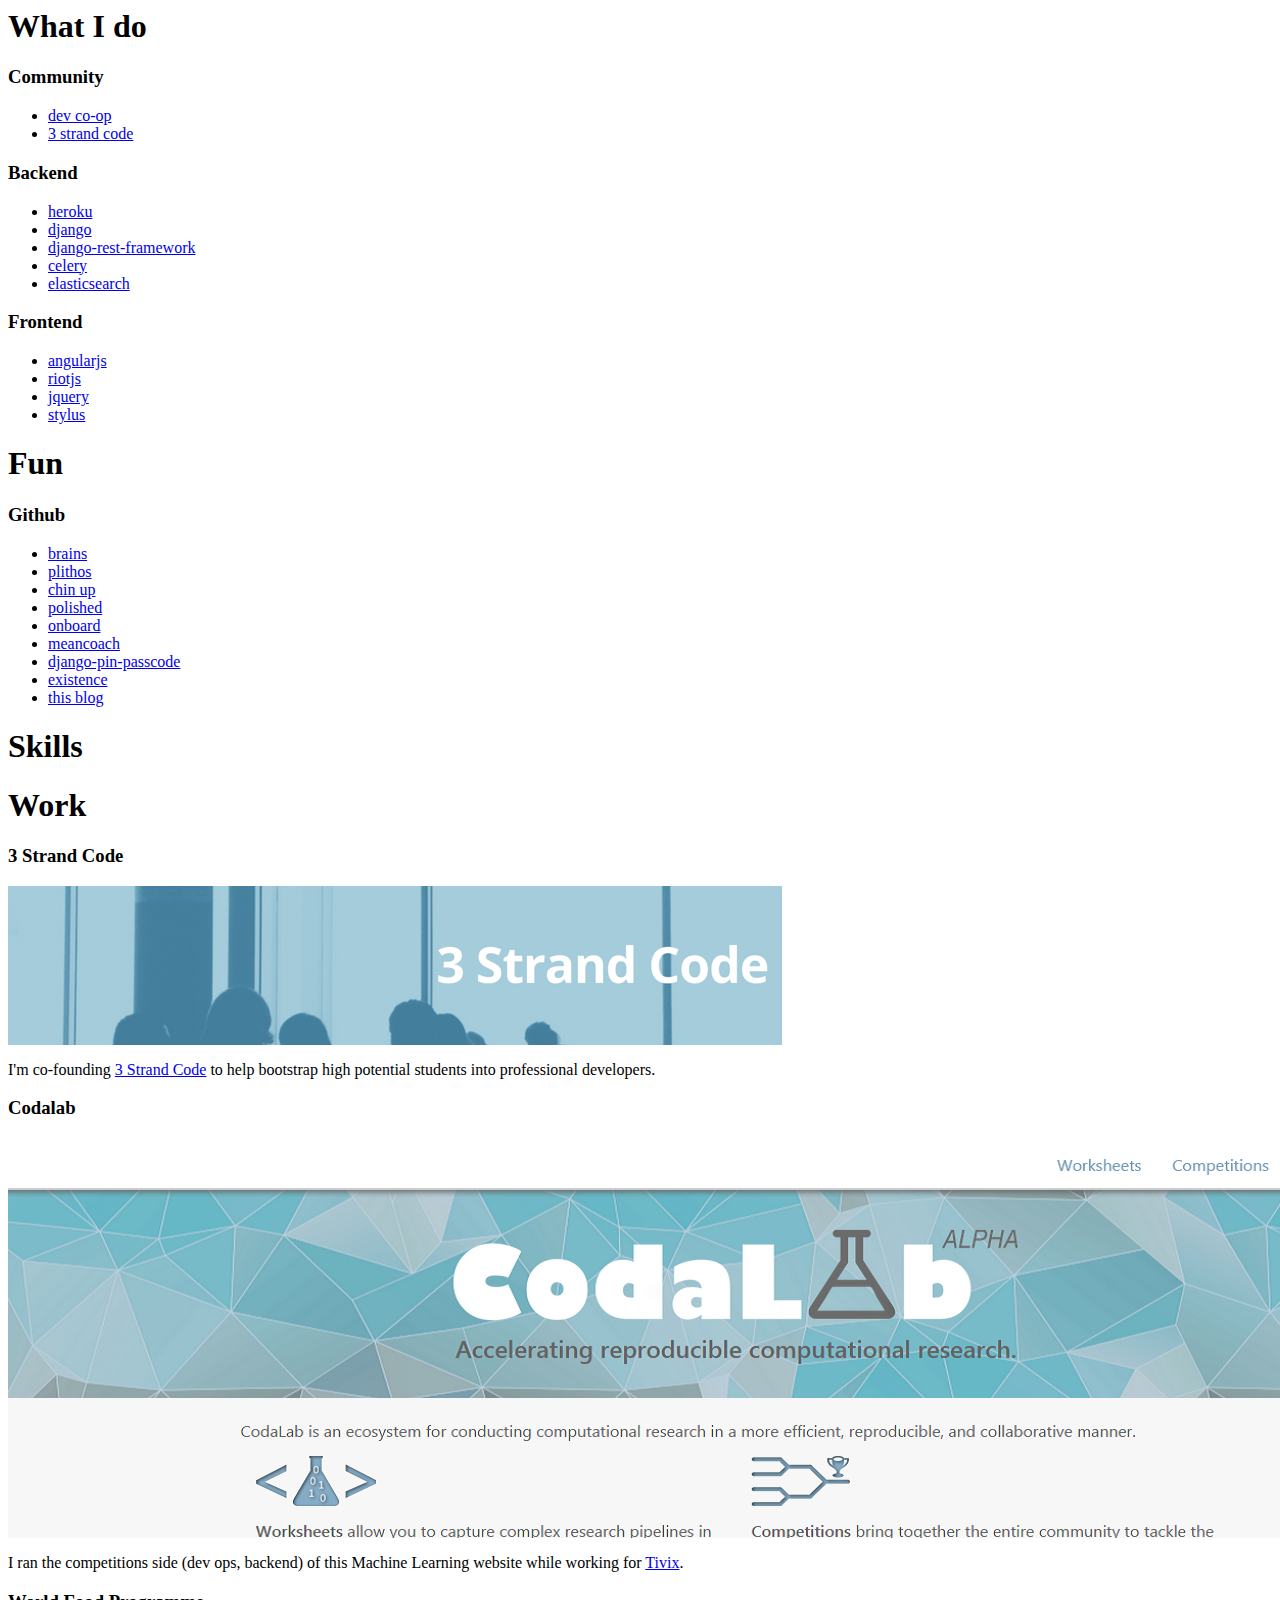
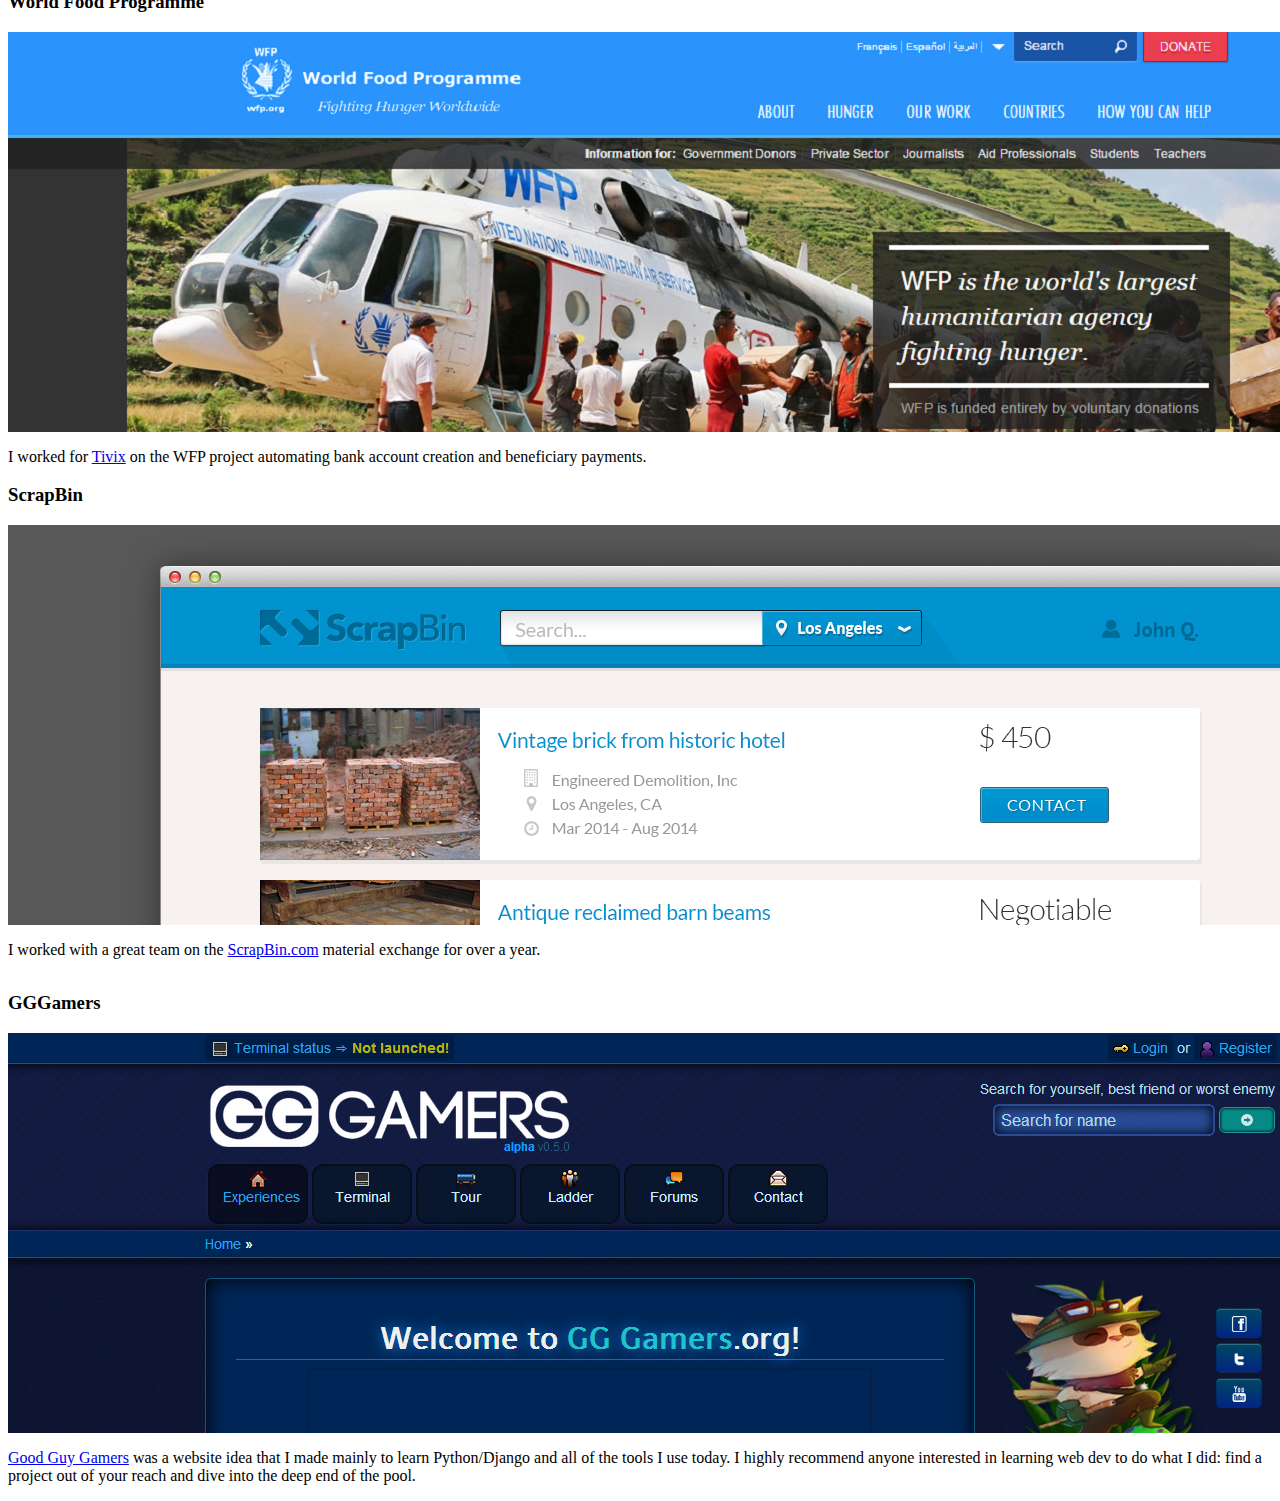
==== content/pages/resume.html @ 9dcf4a88 "wording fixes, fix chinup formatting" ====
<title>Résumé</title>

<body>
    <div class="resume_page">
        <div class="row">
            <div class="col-lg-4 tools-and-fun">
                <div class="tools col-lg-12 col-sm-6 col-xs-12">
                    <h1>What I do</h1>

                    <h3>Community</h3>
                    <ul>
                        <li class="dev-coop"><a href="https://www.meetup.com/dev-coop">dev co-op</a></li>
                        <li class="3sc"><a href="https://www.3strandcode.com/">3 strand code</a></li>
                    </ul>

                    <h3>Backend</h3>
                    <ul>
                        <li class="heroku"><a href="https://www.heroku.com/">heroku</a></li>
                        <li class="django"><a href="https://www.djangoproject.com/">django</a></li>
                        <li class="django-rest-framework"><a href="http://django-rest-framework.org">django-rest-framework</a></li>
                        <li class="celery"><a href="http://celeryproject.org">celery</a></li>
                        <li class="elasticsearch"><a href="http://www.elasticsearch.org">elasticsearch</a></li>
                    </ul>

                    <h3>Frontend</h3>
                    <ul>
                        <li class="angular"><a href="http://angularjs.org">angularjs</a></li>
                        <li class="riotjs"><a href="https://muut.com/riotjs/">riotjs</a></li>
                        <li class="jquery"><a href="http://jquery.com">jquery</a></li>
                        <li class="stylus"><a href="http://stylus-lang.com/">stylus</a></li>
                    </ul>
                </div>

                <div class="col-lg-12 col-sm-6 col-xs-12">
                    <h1 class="fun_title">Fun</h1>

                    <h3>Github <i class="fa fa-github"></i></h3>
                    <ul>
                        <li><a href="https://github.com/dev-coop/brains"><i class="fa fa-star"></i> brains</a></li>
                        <li><a href="https://github.com/dev-coop/plithos"><i class="fa fa-star"></i> plithos</a></li>
                        <li><a href="https://github.com/ckcollab/chin-up"><i class="fa fa-star"></i> chin up</a></li>
                        <li><a href="https://github.com/ckcollab/polished"><i class="fa fa-star"></i> polished</a></li>
                        <li><a href="https://github.com/dev-coop/onboard"> onboard</a></li>
                        <li><a href="https://github.com/dev-coop/meancoach">meancoach</a></li>
                        <li><a href="https://github.com/ckcollab/django-pin-passcode">django-pin-passcode</a></li>
                        <li><a href="https://github.com/ckcollab/existence">existence</a></li>
                        <li><a href="https://github.com/ckcollab/ericcarmichael">this blog</a></li>
                    </ul>
                </div>
            </div>

            <div class="visible-md visible-sm visible-xs" style="clear:both;"></div>

            <div class="col-lg-8 skills-container">
                <h1>Skills</h1>

                <div id="skill_graph"></div>

                <h1>Work</h1>
                <!--
                <h3>Personal Record</h3>
                <p>I track my strength gains with my app <a href="http://personalrecord.net">Personal Record</a>.</p>
                -->

                <h3 style="clear: both;">3 Strand Code</h3>
                <a href="https://3strandcode.com/">
                    <img src="../images/3strandcode.png" alt="3 Strand Code" class="image-full-width">
                </a>
                <p>I'm co-founding <a href="http://3strandcode.com">3 Strand Code</a> to help bootstrap high potential students into professional developers.</p>

                <h3 style="clear: both;">Codalab</h3>
                <a href="https://competitions.codalab.org/">
                    <img src="../images/codalab.png" alt="Codalab" class="image-full-width">
                </a>
                <p>I ran the competitions side (dev ops, backend) of this Machine Learning website while working for <a href="http://tivix.com">Tivix</a>.</p>

                <h3 style="clear: both;">World Food Programme</h3>
                <a href="https://wfp.org/">
                    <img src="../images/wfp.png" alt="World Food Programme" class="image-full-width">
                </a>
                <p>I worked for <a href="http://tivix.com">Tivix</a> on the WFP project automating bank account creation
                and beneficiary payments.</p>

                <h3 style="clear: both;">ScrapBin</h3>
                <a href="https://scrapbin.com/">
                    <img src="../images/scrapbin.png" alt="ScrapBin Material Exchange" class="image-full-width">
                </a>
                <p>I worked with a great team on the <a href="http://scrapbin.com">ScrapBin.com</a> material exchange for over a year.</p>

                <h3 style="clear: both; margin-top: 33px;">GGGamers</h3>
                <a href="http://gggamers.herokuapp.com/">
                    <img src="../images/gggamers.png" alt="Good Guy Gamers" class="image-full-width">
                </a>
                <p><a href="http://gggamers.herokuapp.com/">Good Guy Gamers</a> was a website idea that I made mainly to learn Python/Django
                    and all of the tools I use today. I highly recommend anyone interested in learning web dev to do what I did: find
                a project out of your reach and dive into the deep end of the pool.</p>
            </div>
        </div>



        <script type="text/javascript" src="../theme/js/jquery.js"></script>
        <script type="text/javascript" src="../theme/js/highcharts.js"></script>
        <script type="text/javascript" src="../theme/js/highcharts-3d.js"></script>
        <script>
            (function() {
                // Set up the chart
                var chart = new Highcharts.Chart({
                    chart: {
                        renderTo: 'skill_graph',
                        type: 'column',
                        margin: 75,
                        //backgroundColor: '#0A0A0A',
                        backgroundColor: '#DEE5E6',
                        style: {
                            color: 'rgba(38, 42, 44, 0.18)'
                        },
                        height: 307,
                        options3d: {
                            enabled: true,
                            alpha: 15,
                            beta: 15,
                            depth: 50,
                            viewDistance: 25
                        }
                    },
                    legend: {
                        enabled: false
                    },
                    yAxis: {
                        ceiling: 5,
                        max: 5,
                        title: {
                            text: ''
                        },
                        gridLineColor: 'rgba(38, 42, 44, 0.18)'
                    },
                    xAxis: {
                        categories: ['Python', 'Javascript', 'C#', 'Exciting Graphs'],
                        gridLineColor: 'rgba(38, 42, 44, 0.18)'
                    },
                    title: {
                        text: ''
                    },
                    tooltip: {
                        followPointer: true,
                        formatter: function() {
                            return '<b>' + this.x + '</b> ' + this.y + ' out of 5';
                        }
                    },
                    credits: {
                        style: {
                            color: '#2C2C2C'
                        }
                    },
                    plotOptions: {
                        column: {
                            depth: 25
                        }
                    },
                    series: [
                        {
                            data: [4, 3, 3, 10],
                            color: '#428BCA'
                        }
                    ]
                });
            })();
        </script>
    </div>
</body>
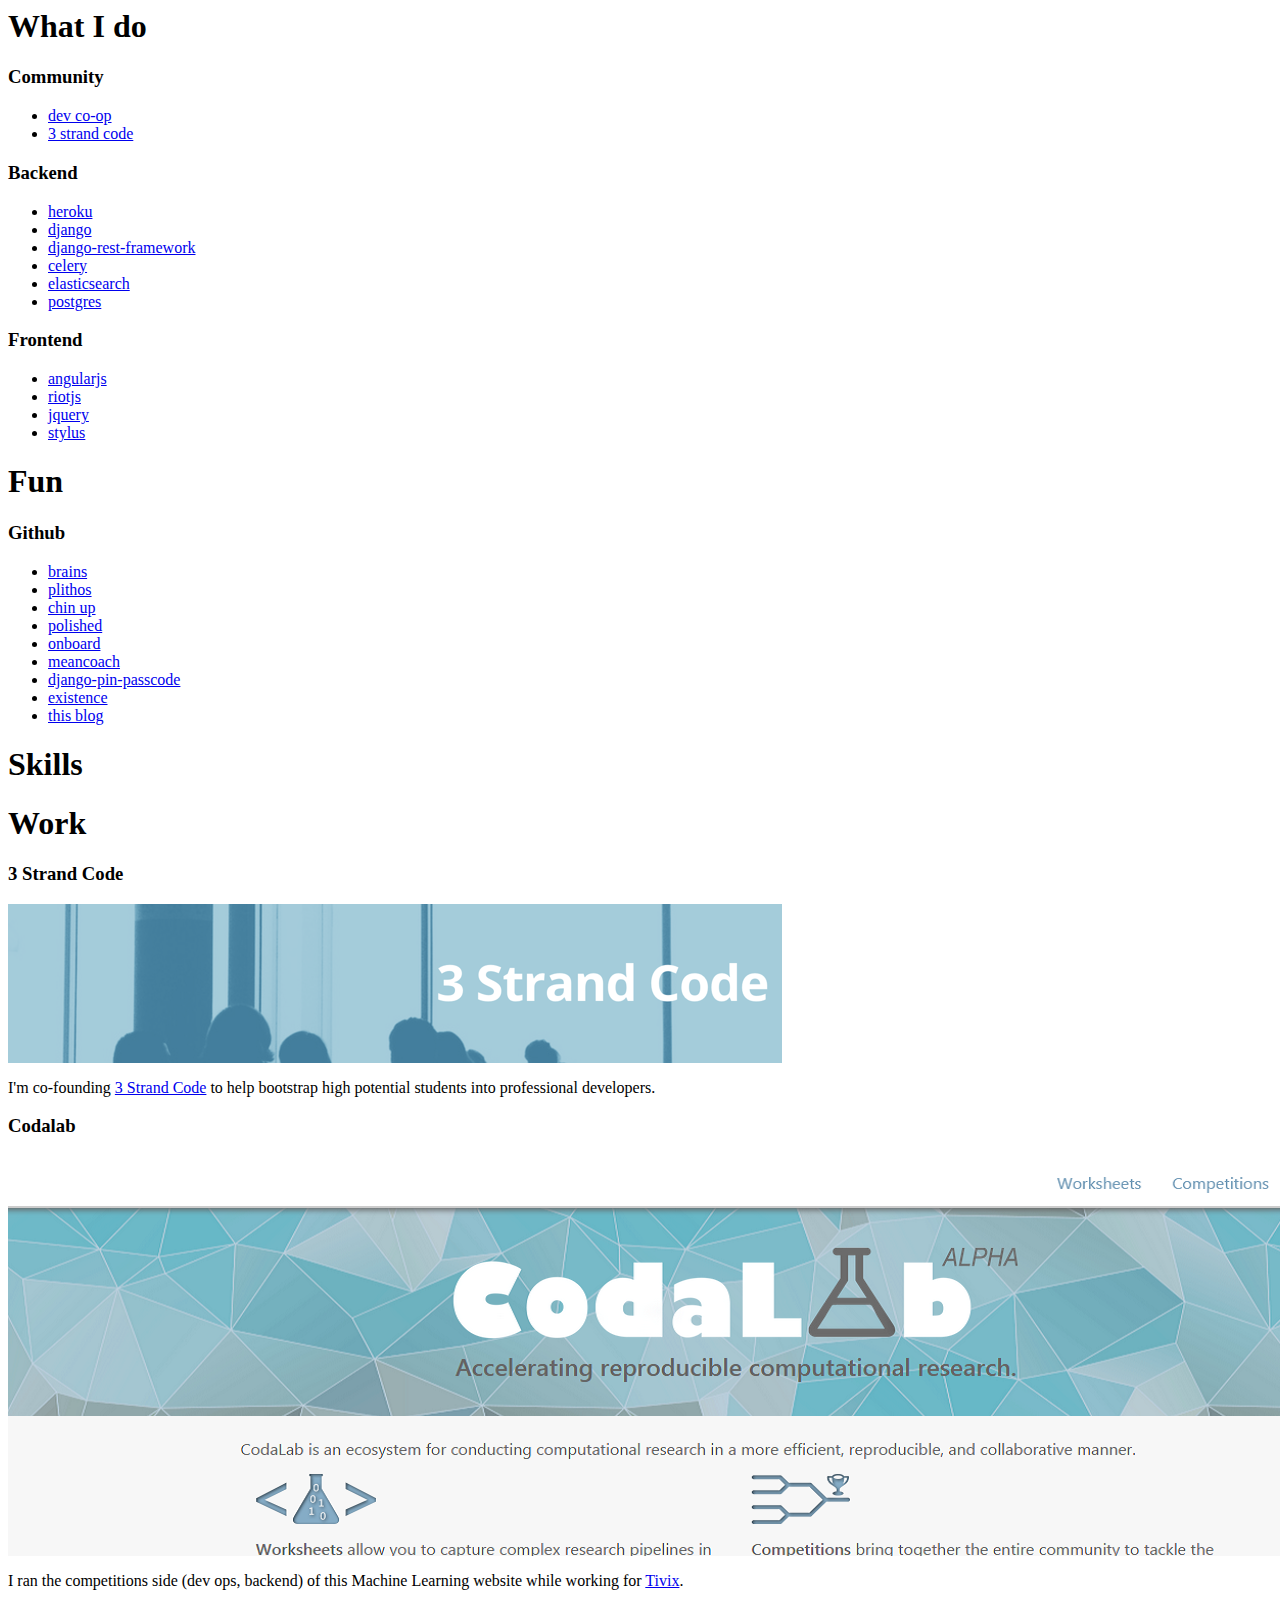
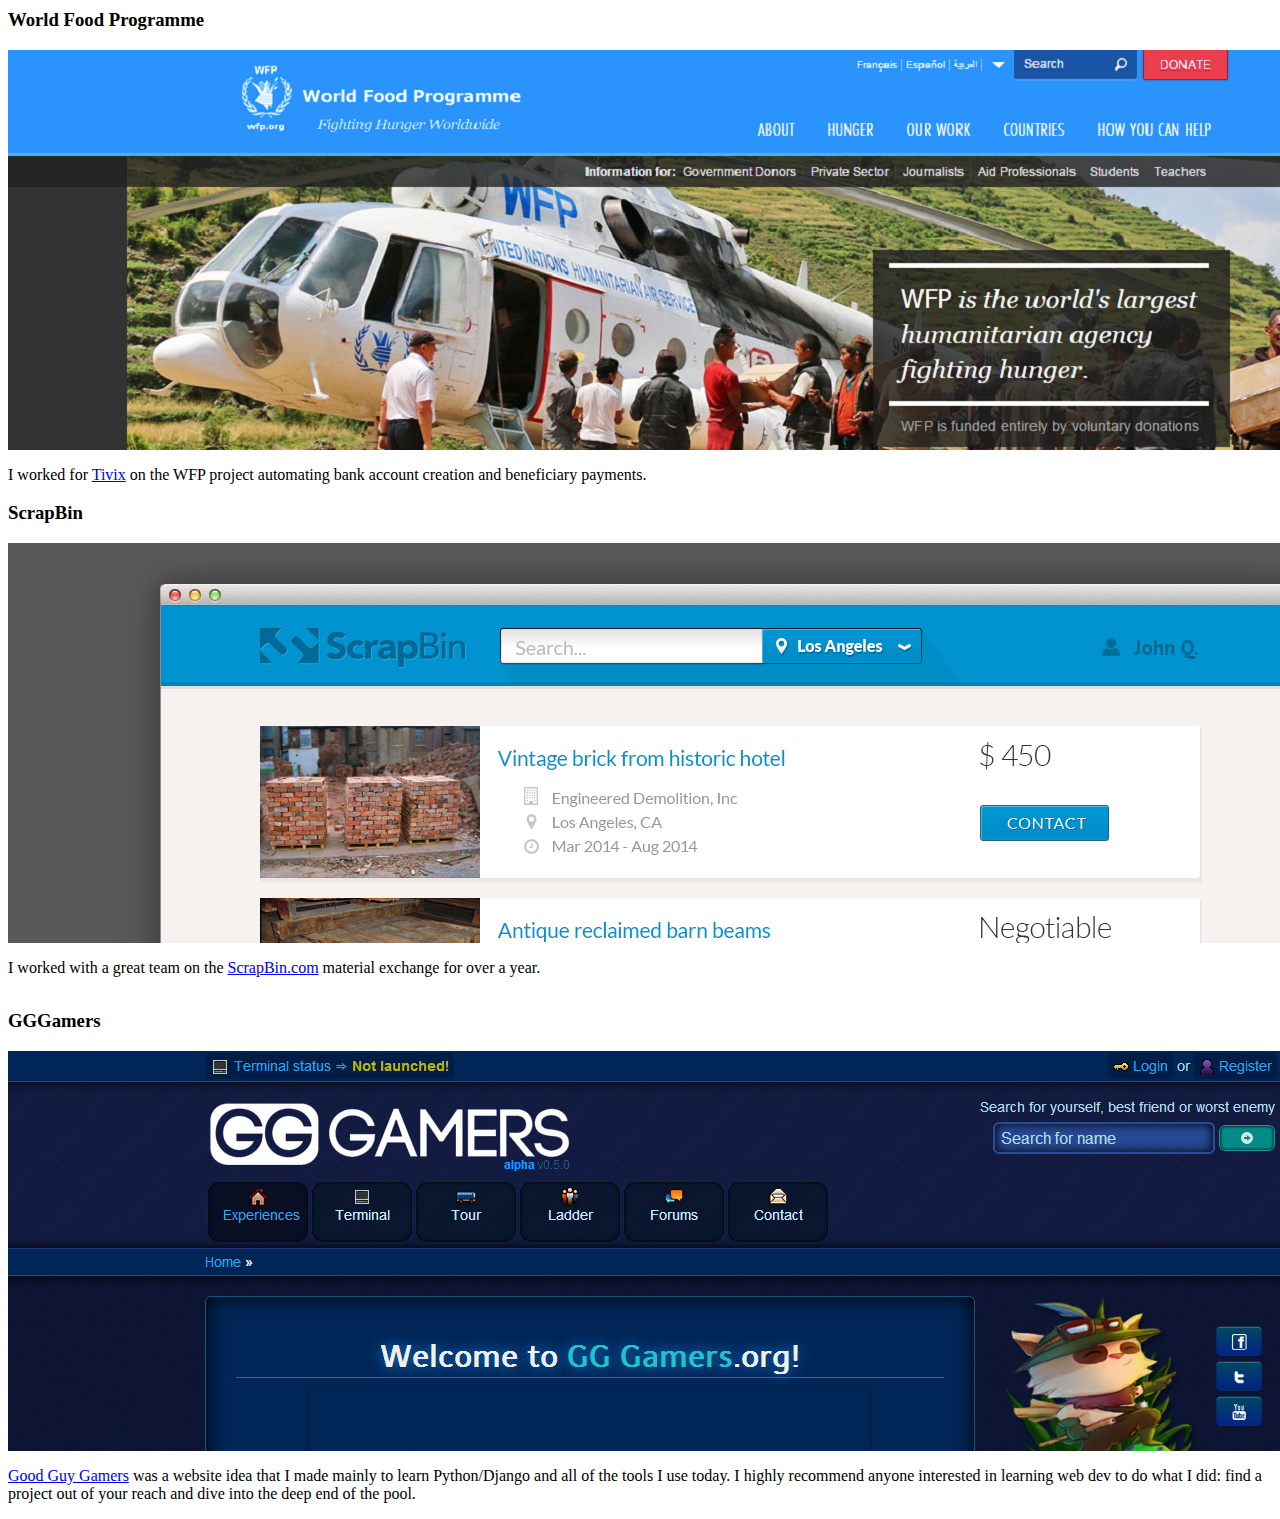
==== commit f6c77999: "added postgres to backend skills" ====
--- a/content/pages/resume.html
+++ b/content/pages/resume.html
@@ -20,6 +20,7 @@
                         <li class="django-rest-framework"><a href="http://django-rest-framework.org">django-rest-framework</a></li>
                         <li class="celery"><a href="http://celeryproject.org">celery</a></li>
                         <li class="elasticsearch"><a href="http://www.elasticsearch.org">elasticsearch</a></li>
+                        <li class="postgres"><a href="https://www.postgresql.org/">postgres</a></li>
                     </ul>
 
                     <h3>Frontend</h3>
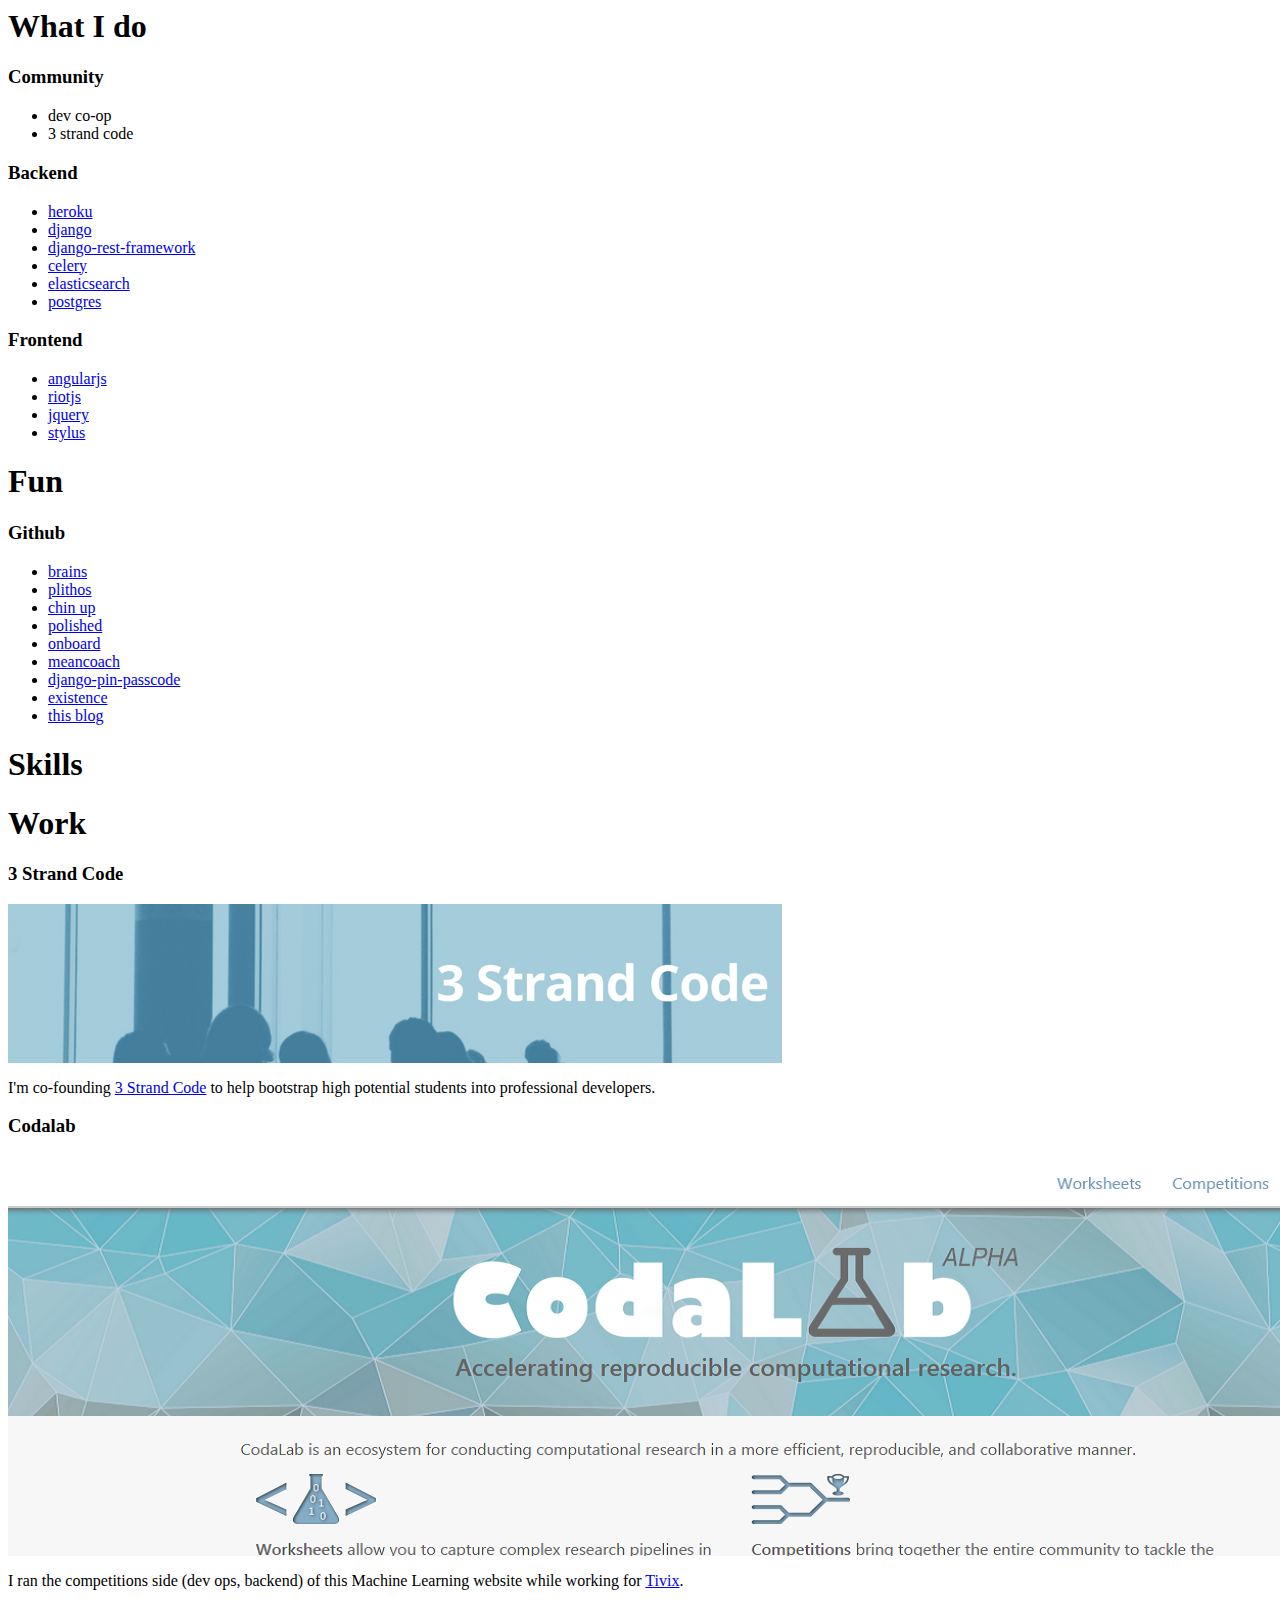
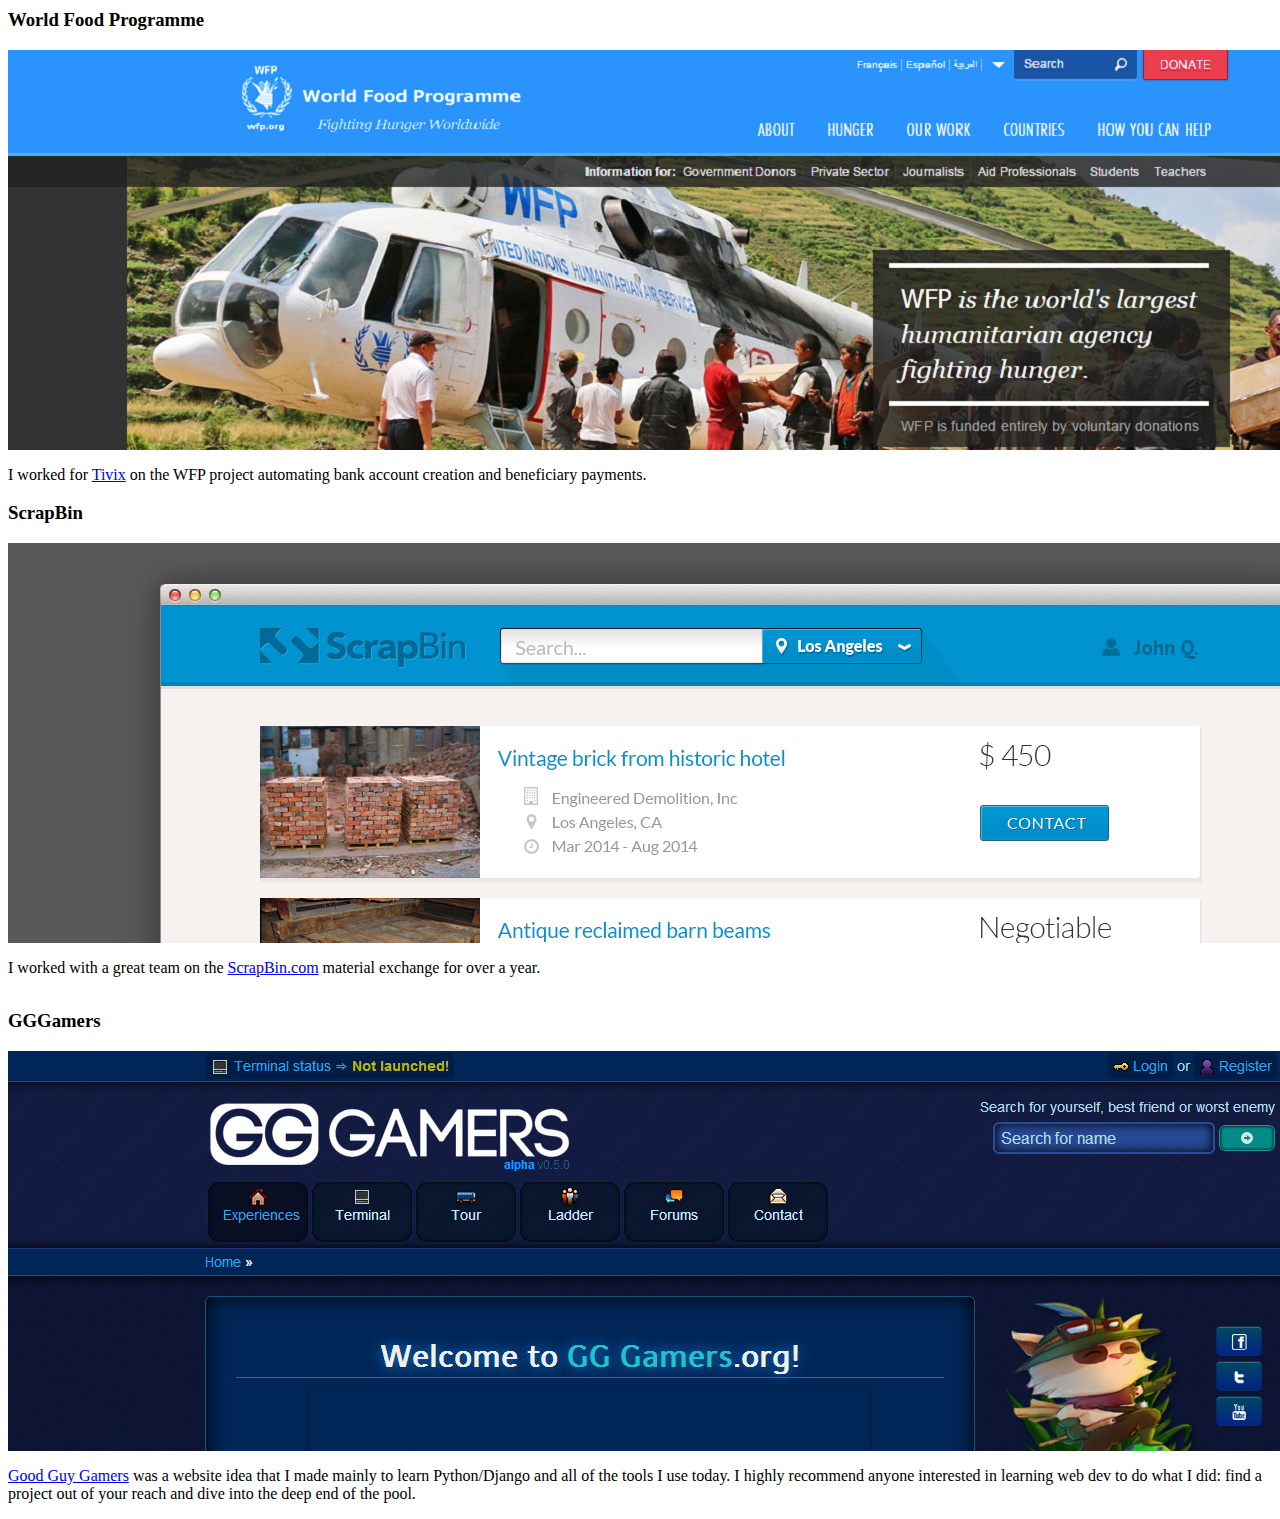
==== commit 340ab4a0: "Update resume.html" ====
--- a/content/pages/resume.html
+++ b/content/pages/resume.html
@@ -9,8 +9,8 @@
 
                     <h3>Community</h3>
                     <ul>
-                        <li class="dev-coop"><a href="https://www.meetup.com/dev-coop">dev co-op</a></li>
-                        <li class="3sc"><a href="https://www.3strandcode.com/">3 strand code</a></li>
+                        <li class="dev-coop">dev co-op</li>
+                        <li class="3sc">3 strand code</li>
                     </ul>
 
                     <h3>Backend</h3>
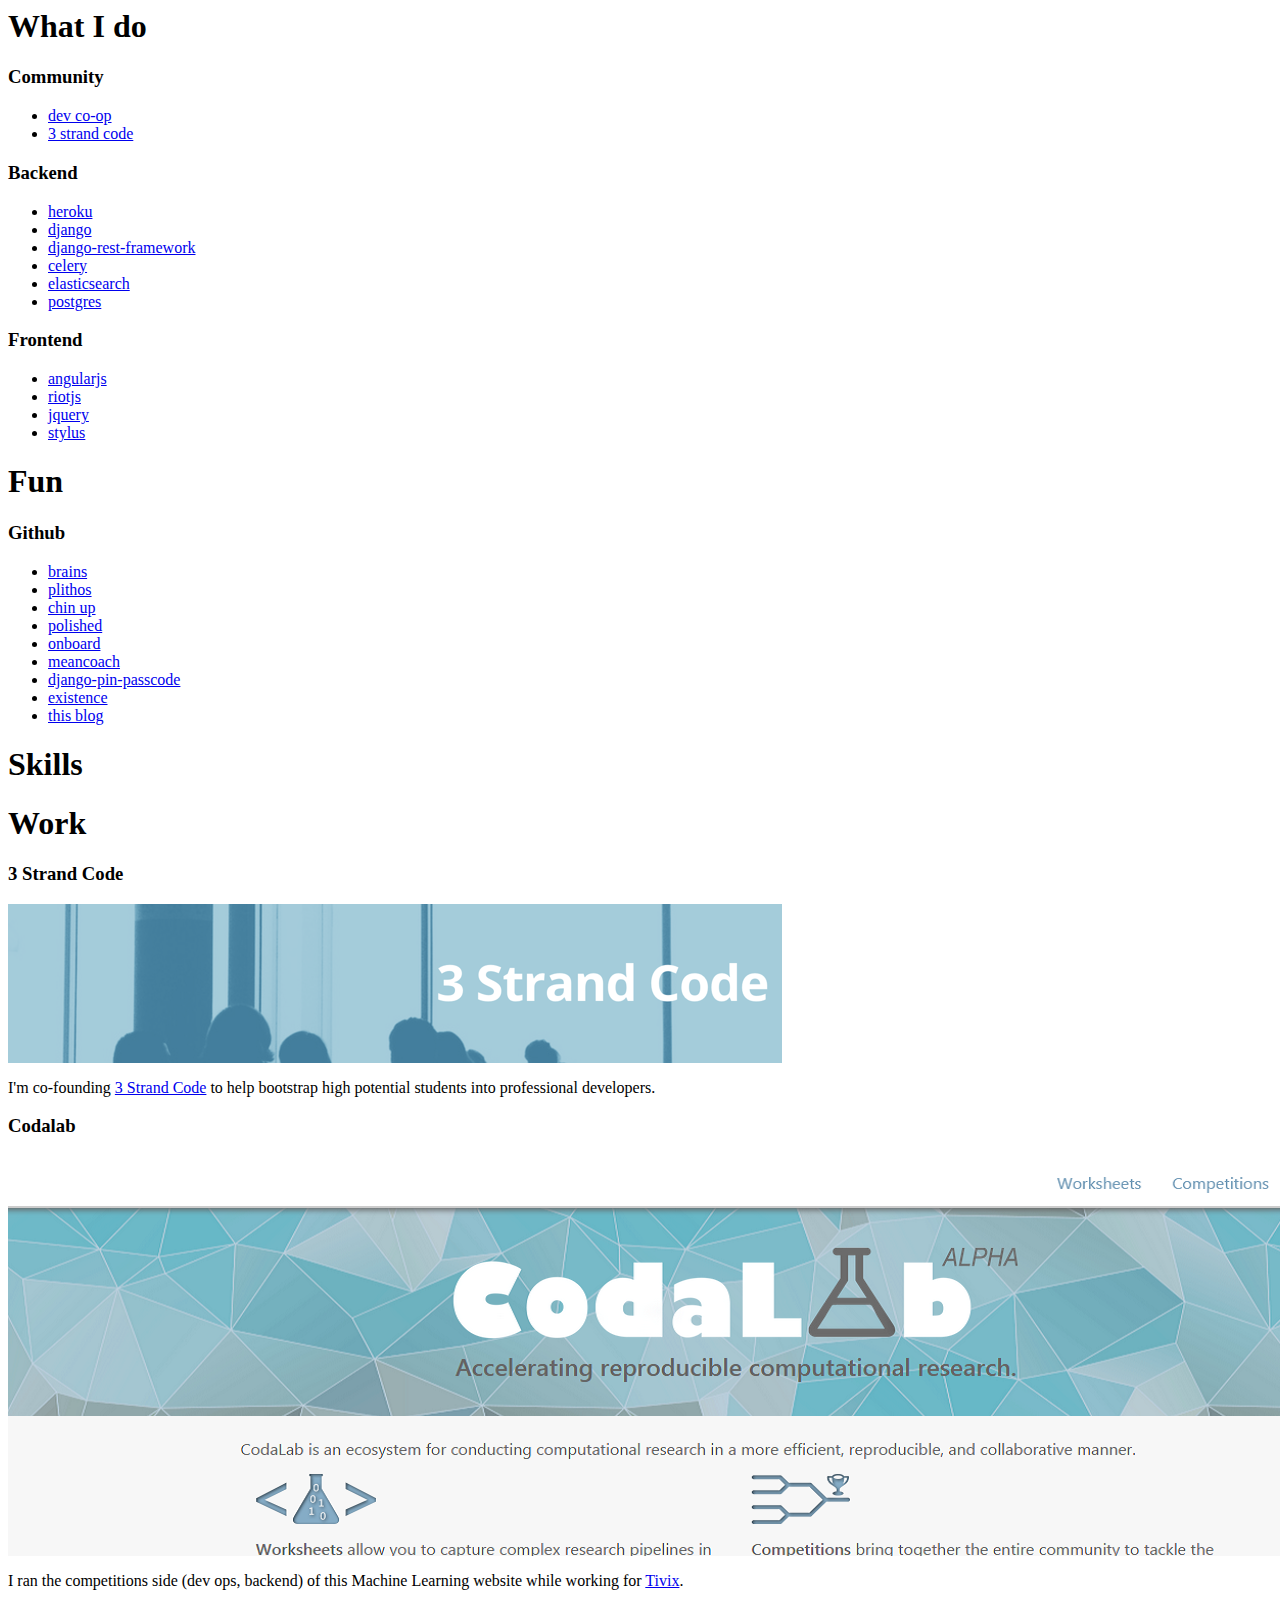
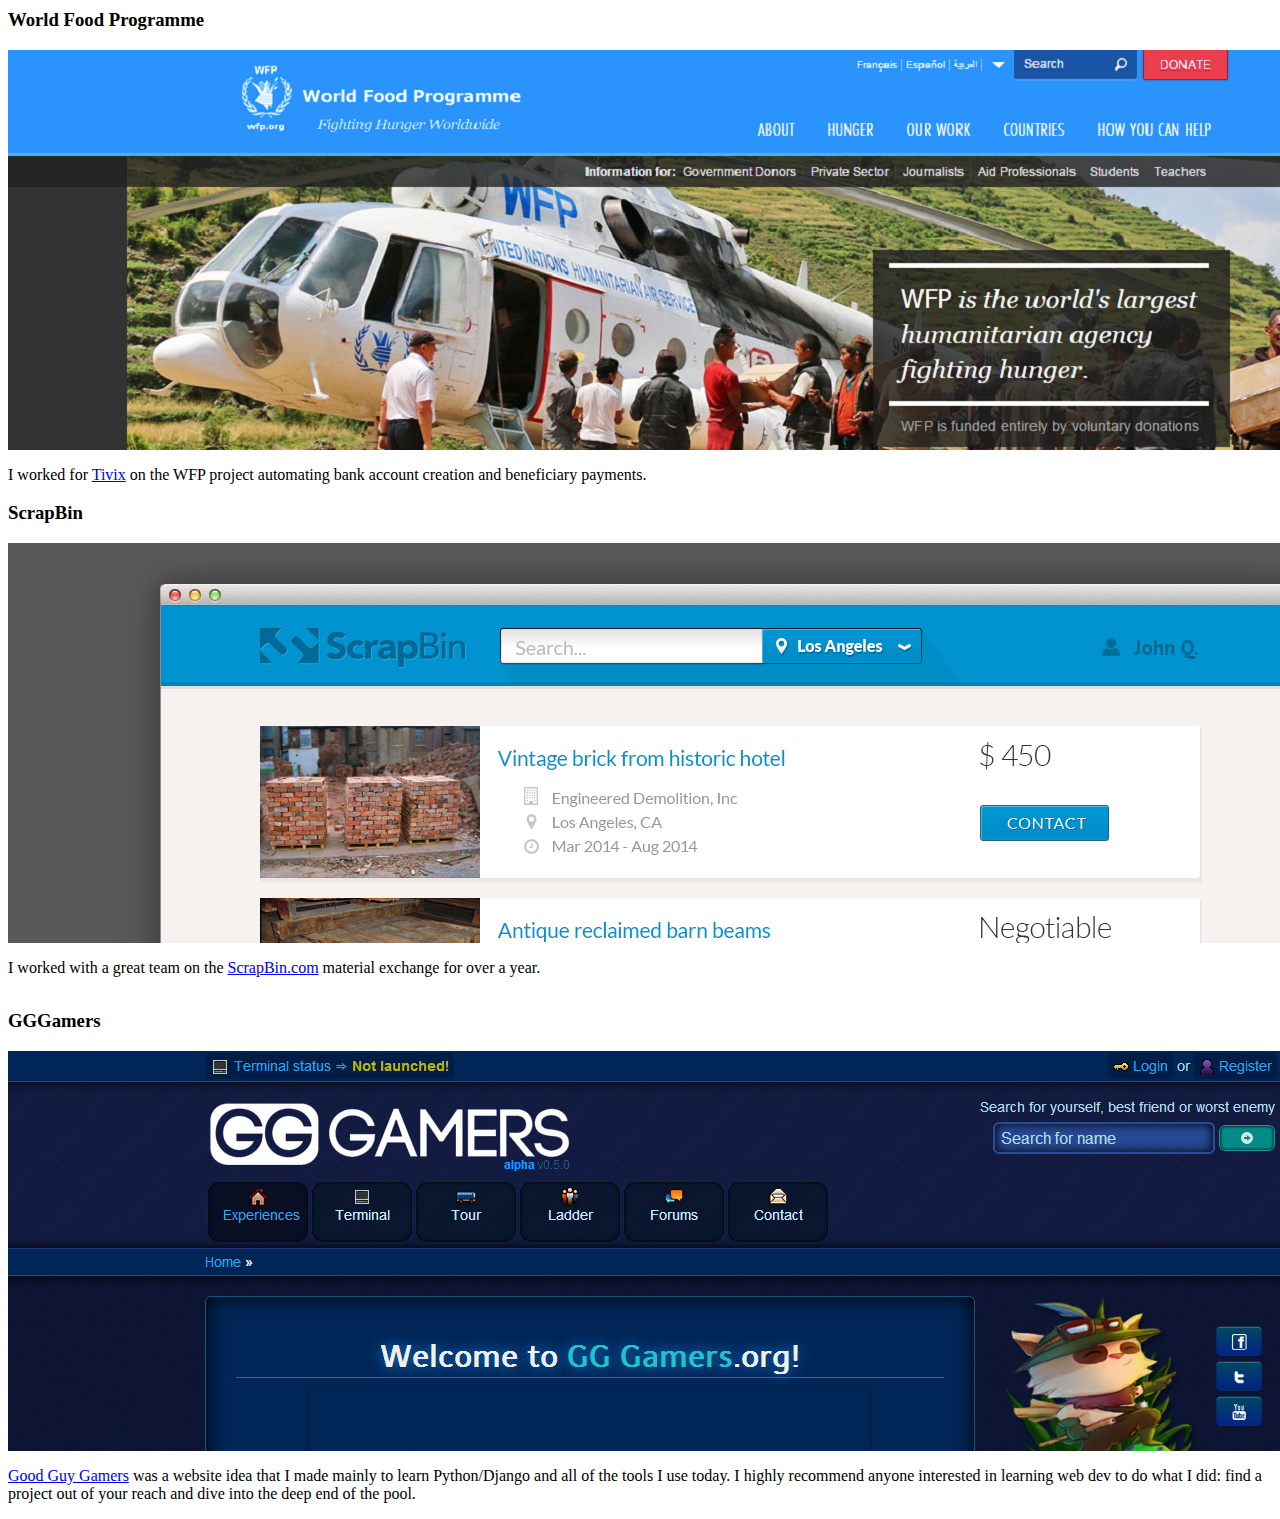
==== commit a88e8de3: "Update resume.html" ====
--- a/content/pages/resume.html
+++ b/content/pages/resume.html
@@ -9,8 +9,8 @@
 
                     <h3>Community</h3>
                     <ul>
-                        <li class="dev-coop">dev co-op</li>
-                        <li class="3sc">3 strand code</li>
+                        <li class="dev-coop"><a href="#">dev co-op</a></li>
+                        <li class="3sc"><a href="#">3 strand code</a></li>
                     </ul>
 
                     <h3>Backend</h3>
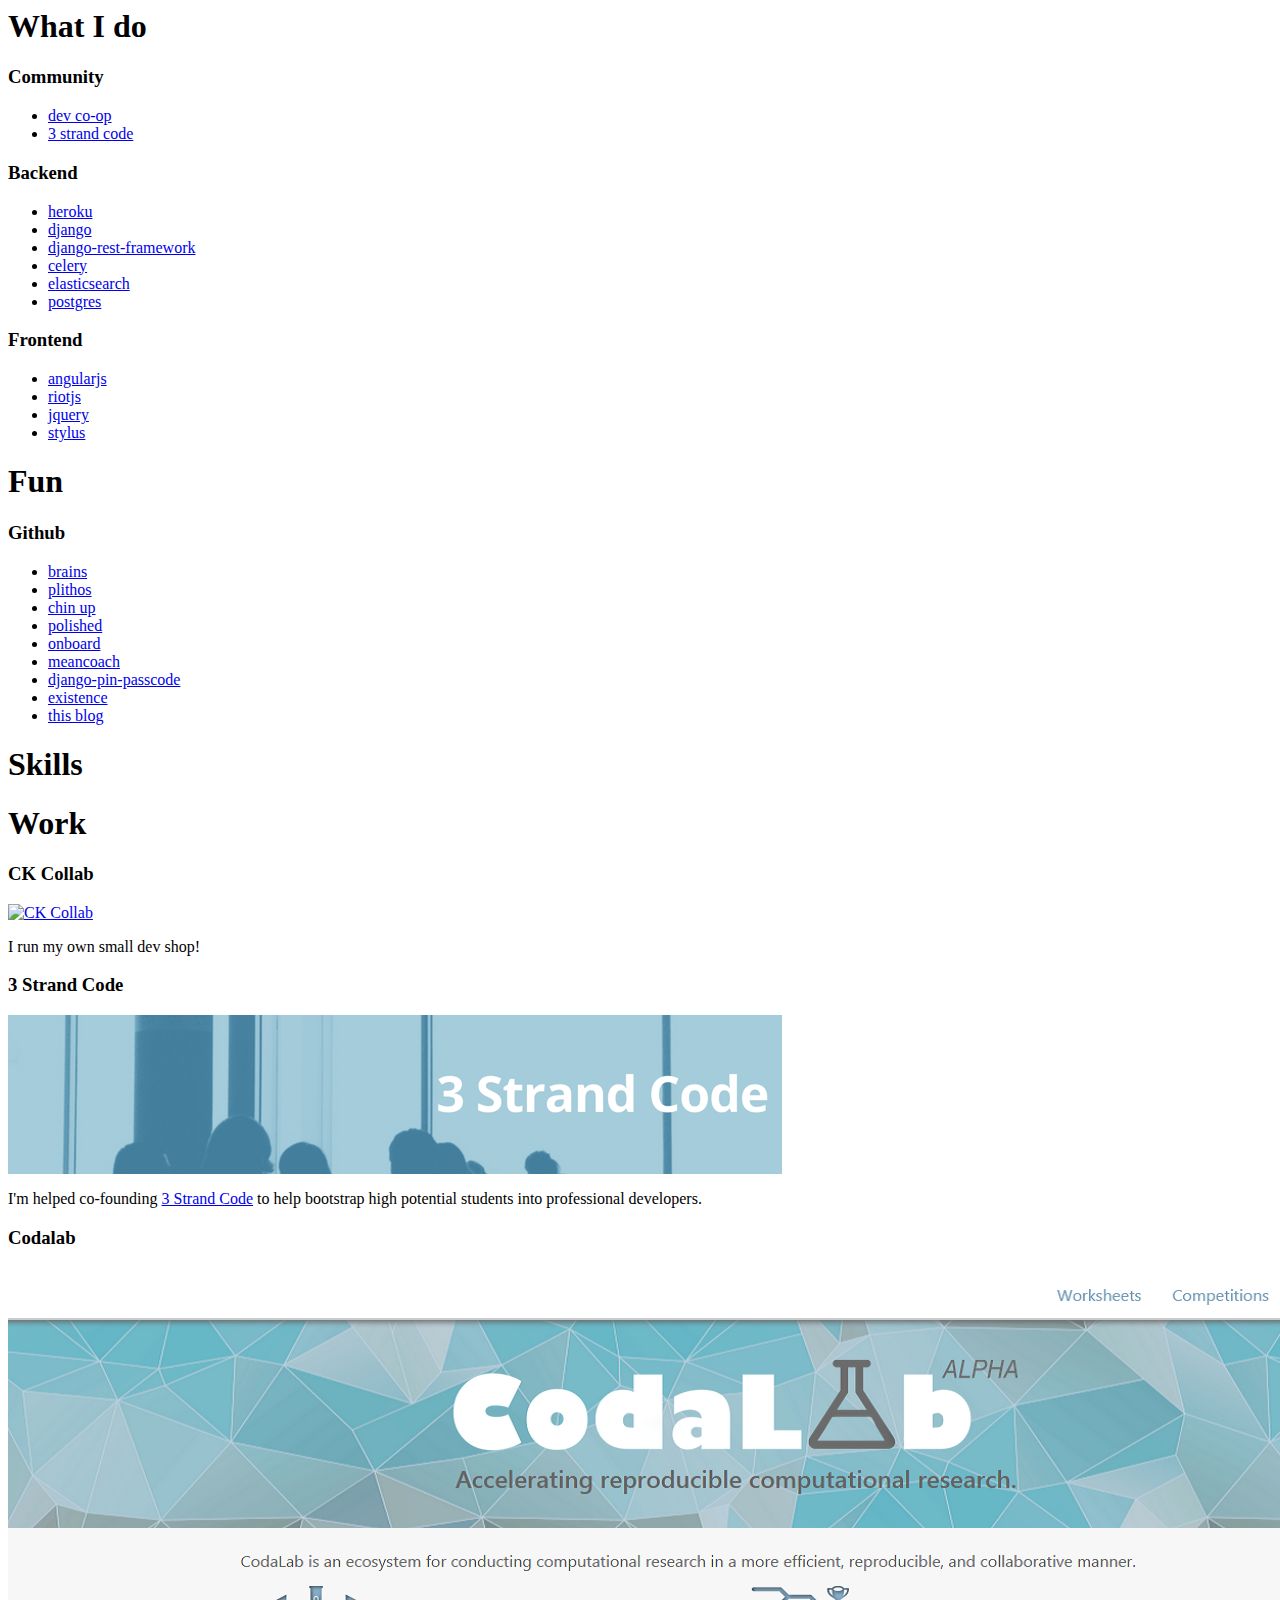
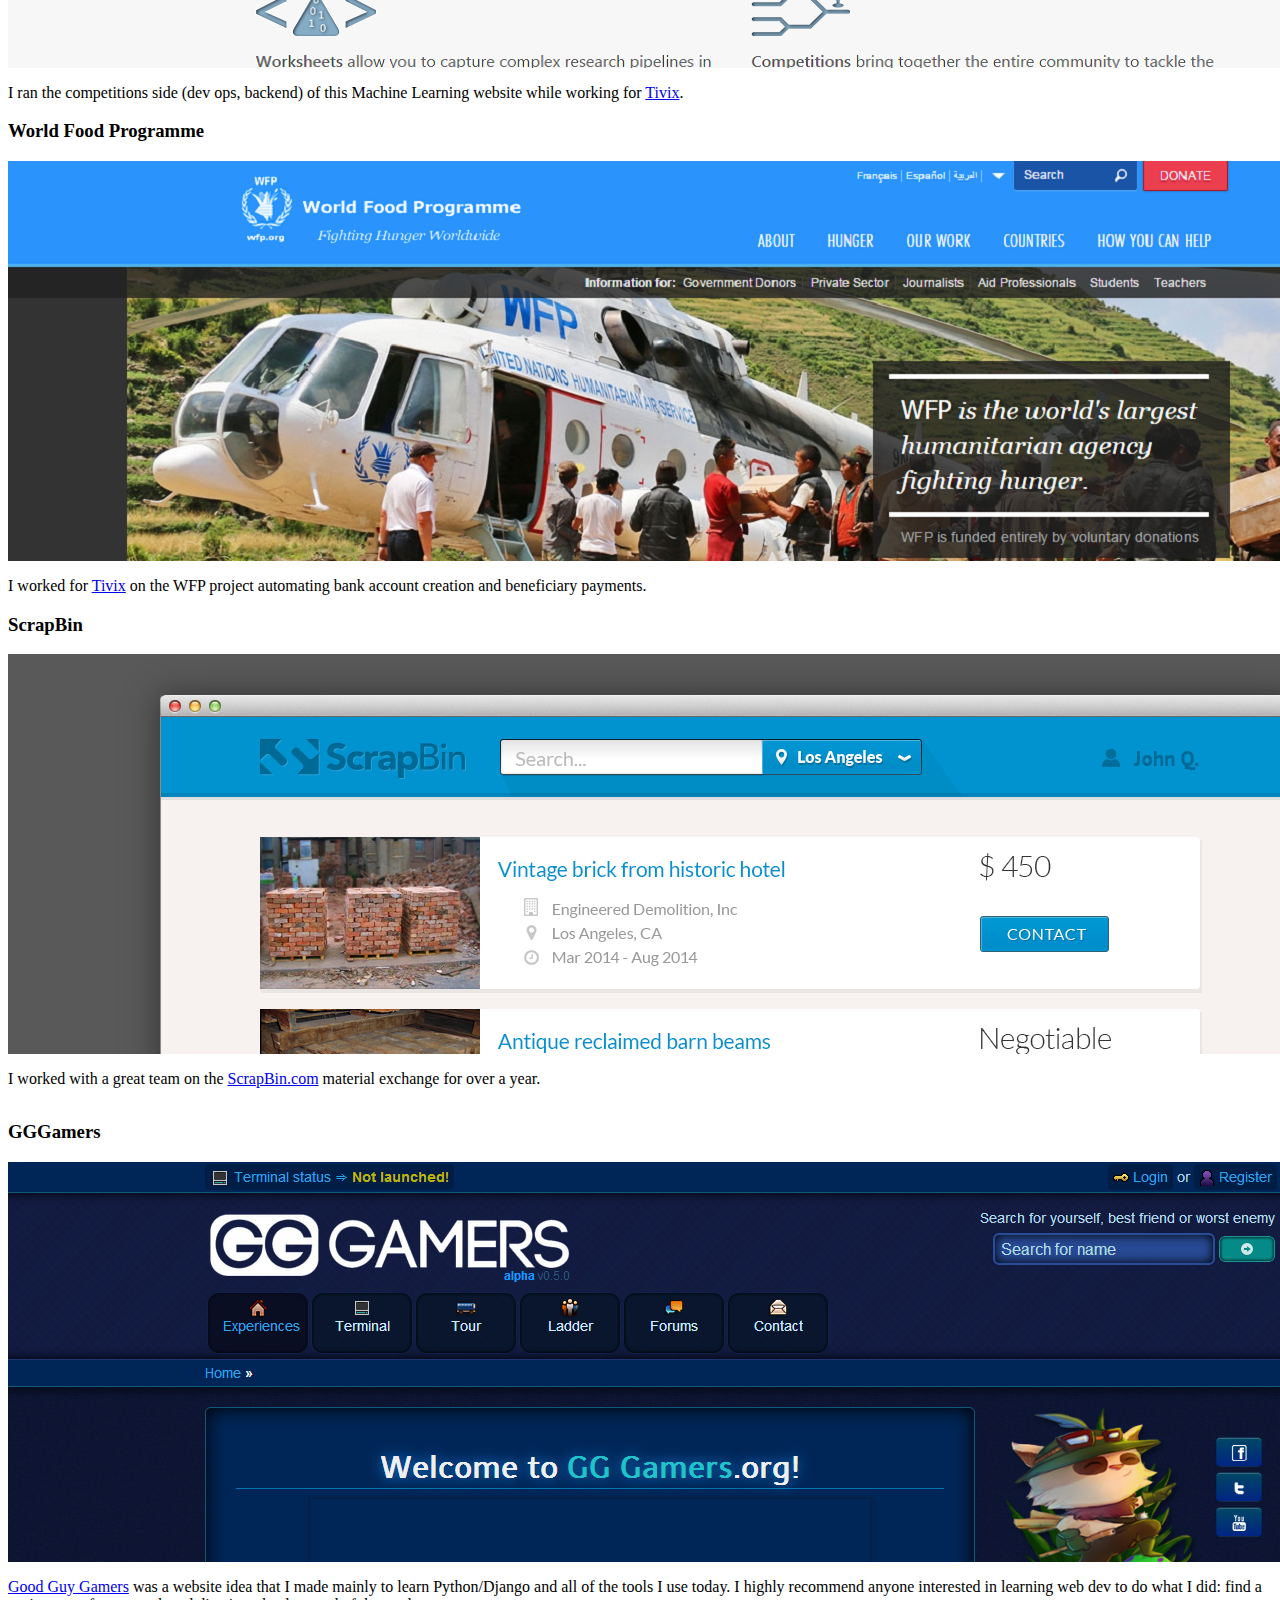
==== commit d0c81948: "Update resume.html" ====
--- a/content/pages/resume.html
+++ b/content/pages/resume.html
@@ -62,12 +62,18 @@
                 <h3>Personal Record</h3>
                 <p>I track my strength gains with my app <a href="http://personalrecord.net">Personal Record</a>.</p>
                 -->
+                <h3 style="clear: both;">CK Collab</h3>
+                <a href="http://ckcollab.com/">
+                    <img src="../images/ckcollab.png" alt="CK Collab" class="image-full-width">
+                </a>
+                <p>I run my own small dev shop!</p>
 
+                
                 <h3 style="clear: both;">3 Strand Code</h3>
                 <a href="https://3strandcode.com/">
                     <img src="../images/3strandcode.png" alt="3 Strand Code" class="image-full-width">
                 </a>
-                <p>I'm co-founding <a href="http://3strandcode.com">3 Strand Code</a> to help bootstrap high potential students into professional developers.</p>
+                <p>I'm helped co-founding <a href="http://3strandcode.com">3 Strand Code</a> to help bootstrap high potential students into professional developers.</p>
 
                 <h3 style="clear: both;">Codalab</h3>
                 <a href="https://competitions.codalab.org/">
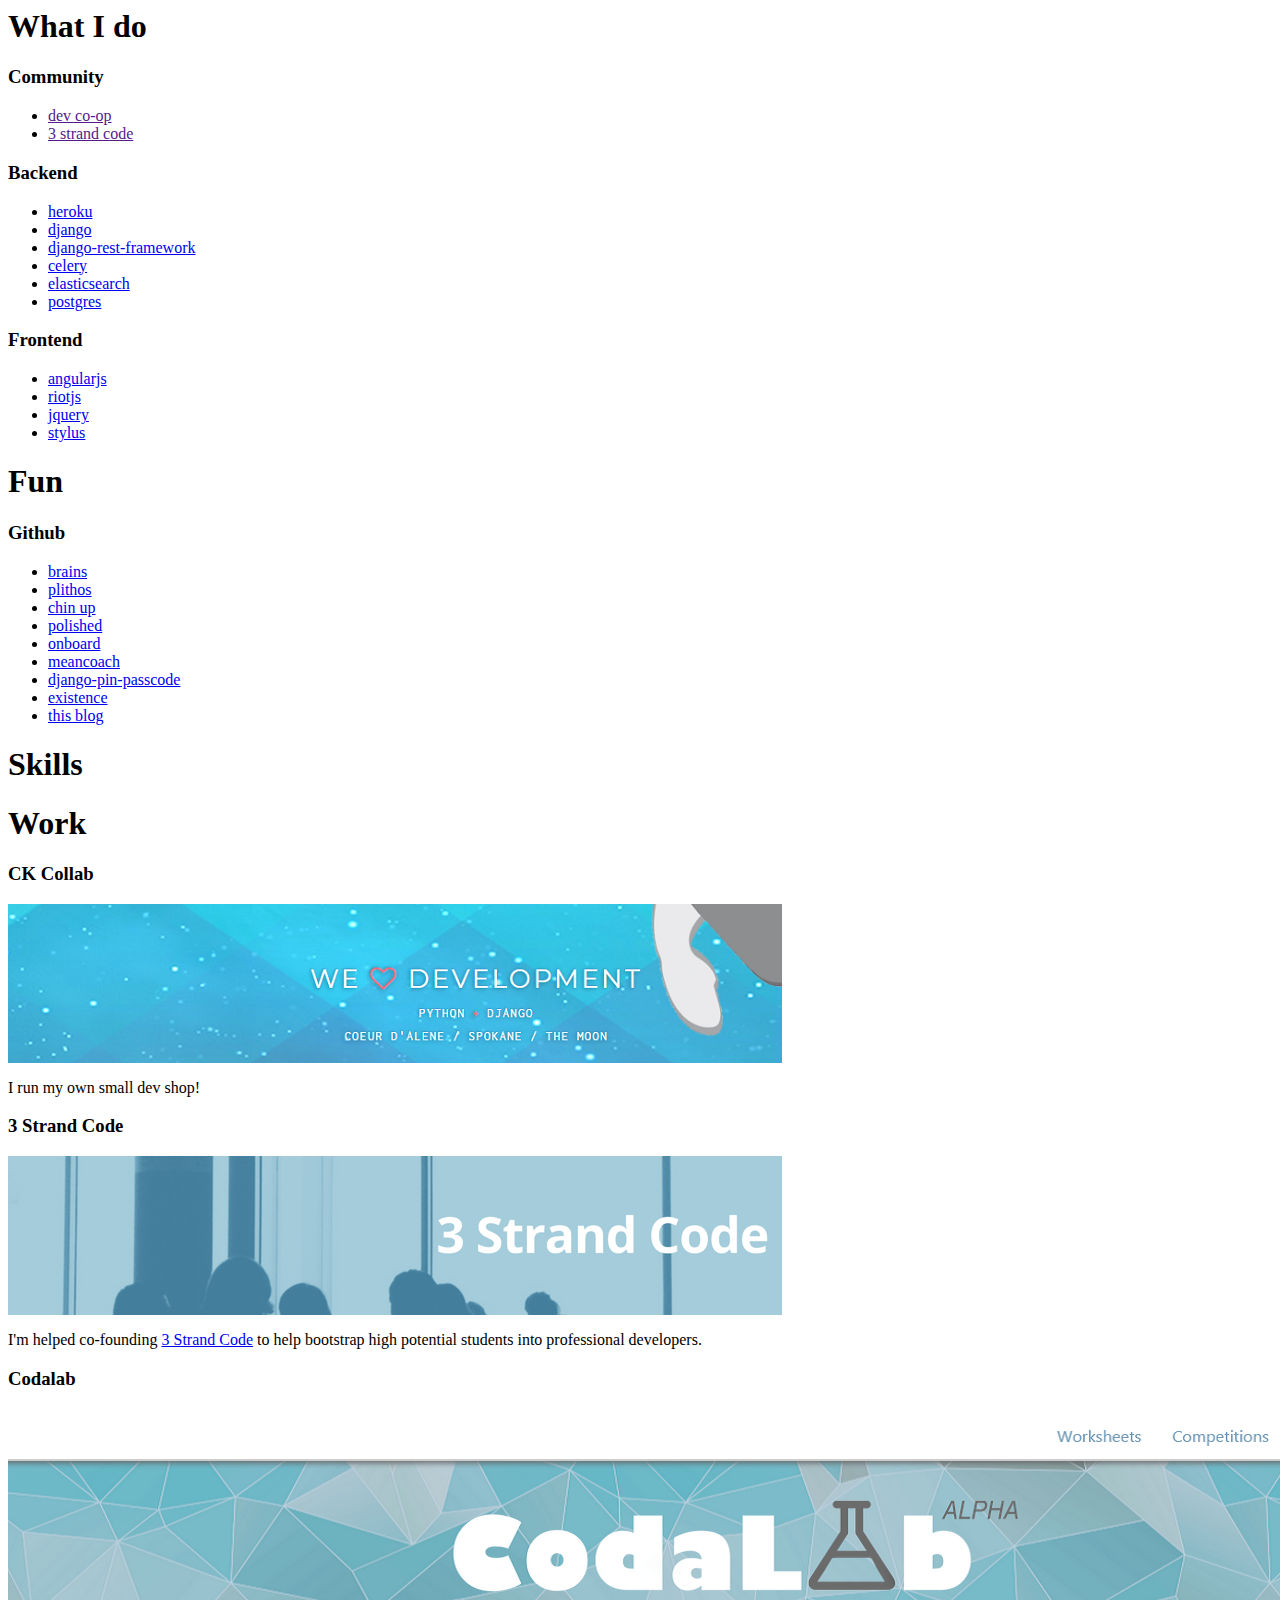
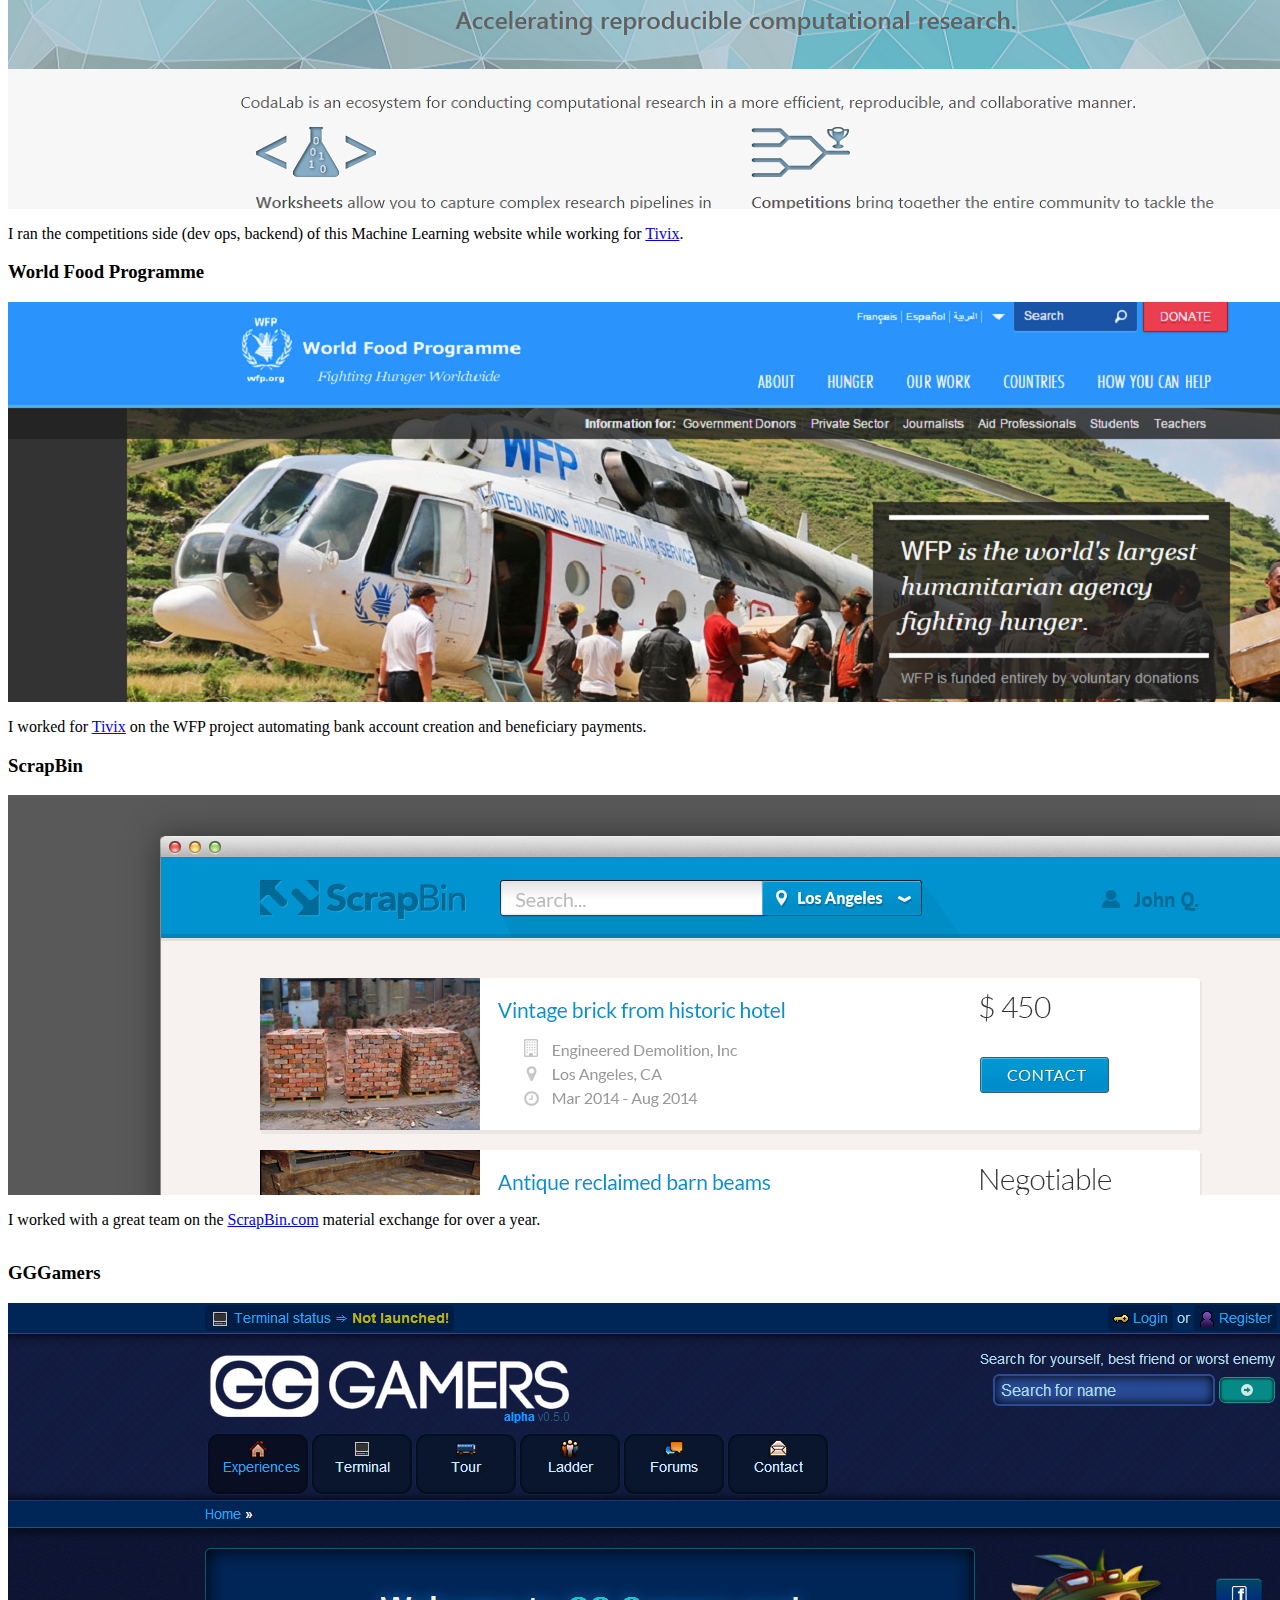
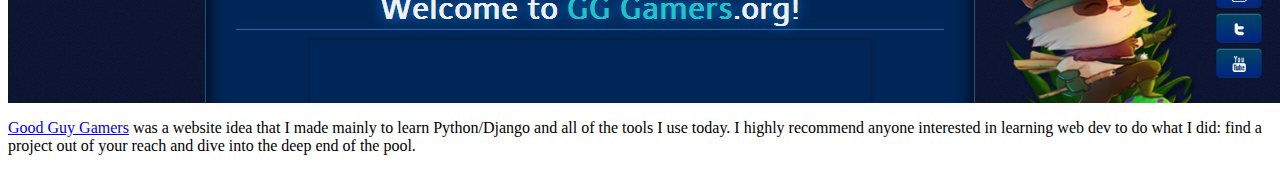
==== commit 303ea677: "Update resume.html" ====
--- a/content/pages/resume.html
+++ b/content/pages/resume.html
@@ -9,8 +9,8 @@
 
                     <h3>Community</h3>
                     <ul>
-                        <li class="dev-coop"><a href="#">dev co-op</a></li>
-                        <li class="3sc"><a href="#">3 strand code</a></li>
+                        <li class="dev-coop"><a href="">dev co-op</a></li>
+                        <li class="3sc"><a href="">3 strand code</a></li>
                     </ul>
 
                     <h3>Backend</h3>
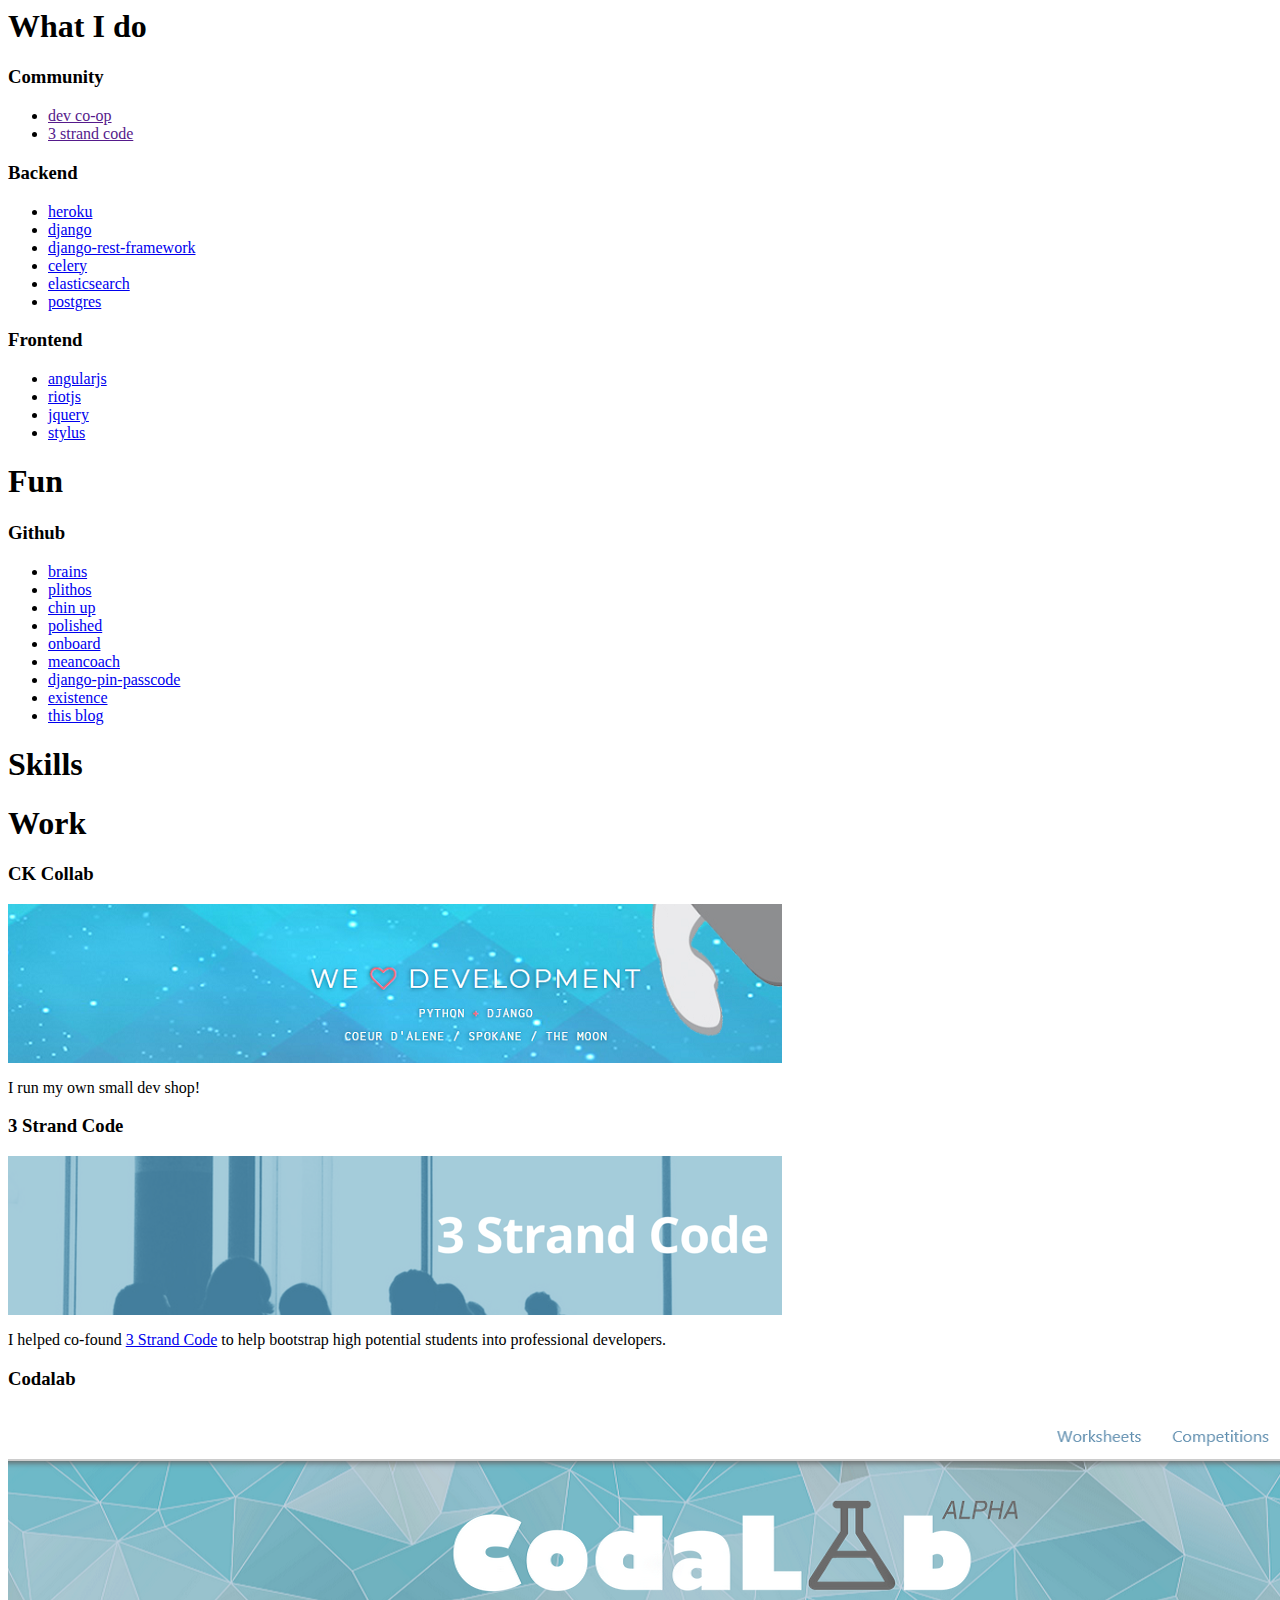
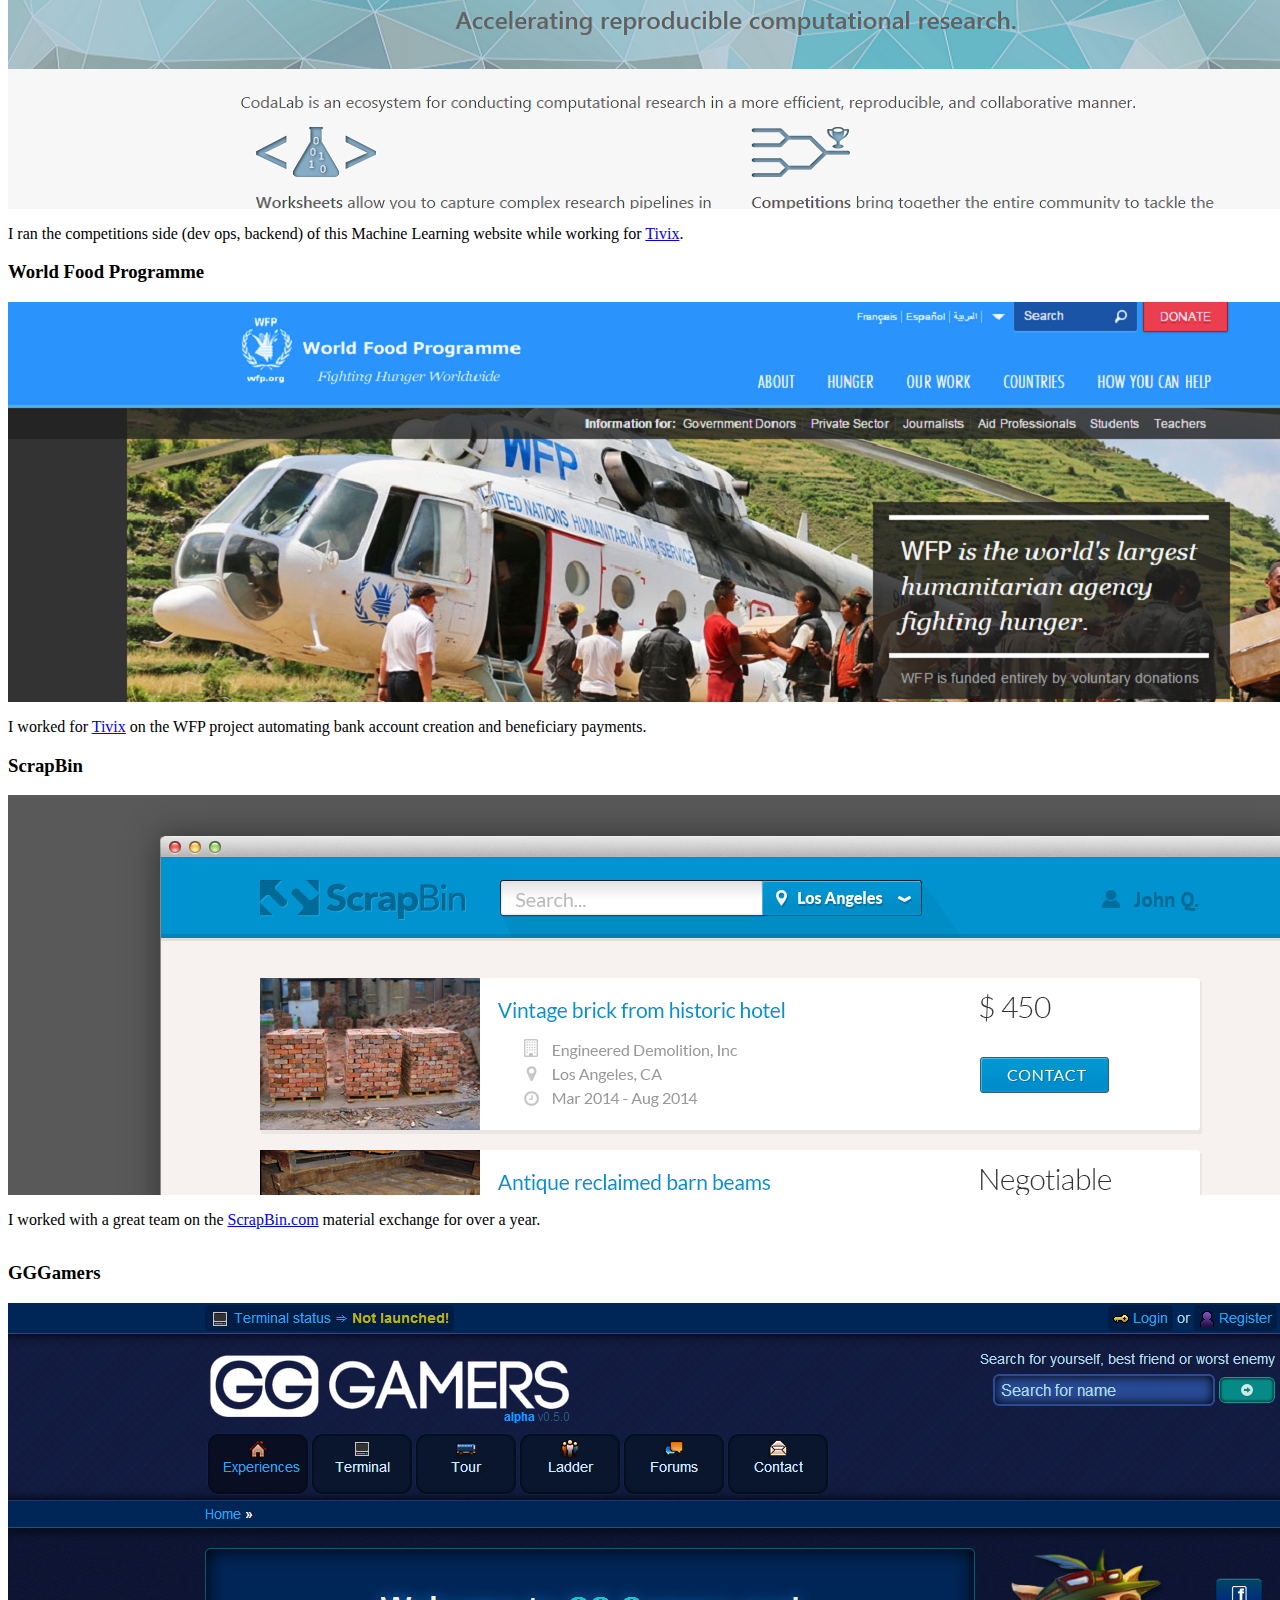
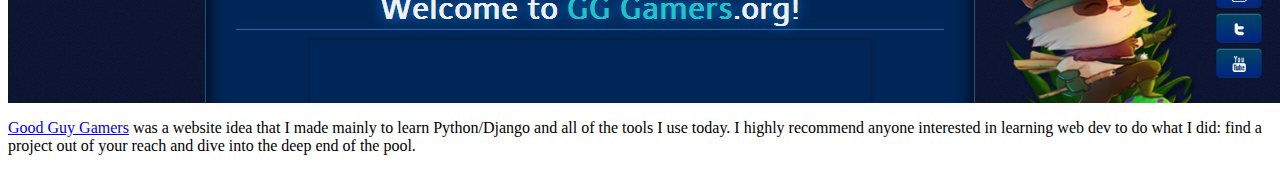
==== commit 3bd2927d: "Update resume.html" ====
--- a/content/pages/resume.html
+++ b/content/pages/resume.html
@@ -73,7 +73,7 @@
                 <a href="https://3strandcode.com/">
                     <img src="../images/3strandcode.png" alt="3 Strand Code" class="image-full-width">
                 </a>
-                <p>I'm helped co-founding <a href="http://3strandcode.com">3 Strand Code</a> to help bootstrap high potential students into professional developers.</p>
+                <p>I helped co-found <a href="http://3strandcode.com">3 Strand Code</a> to help bootstrap high potential students into professional developers.</p>
 
                 <h3 style="clear: both;">Codalab</h3>
                 <a href="https://competitions.codalab.org/">
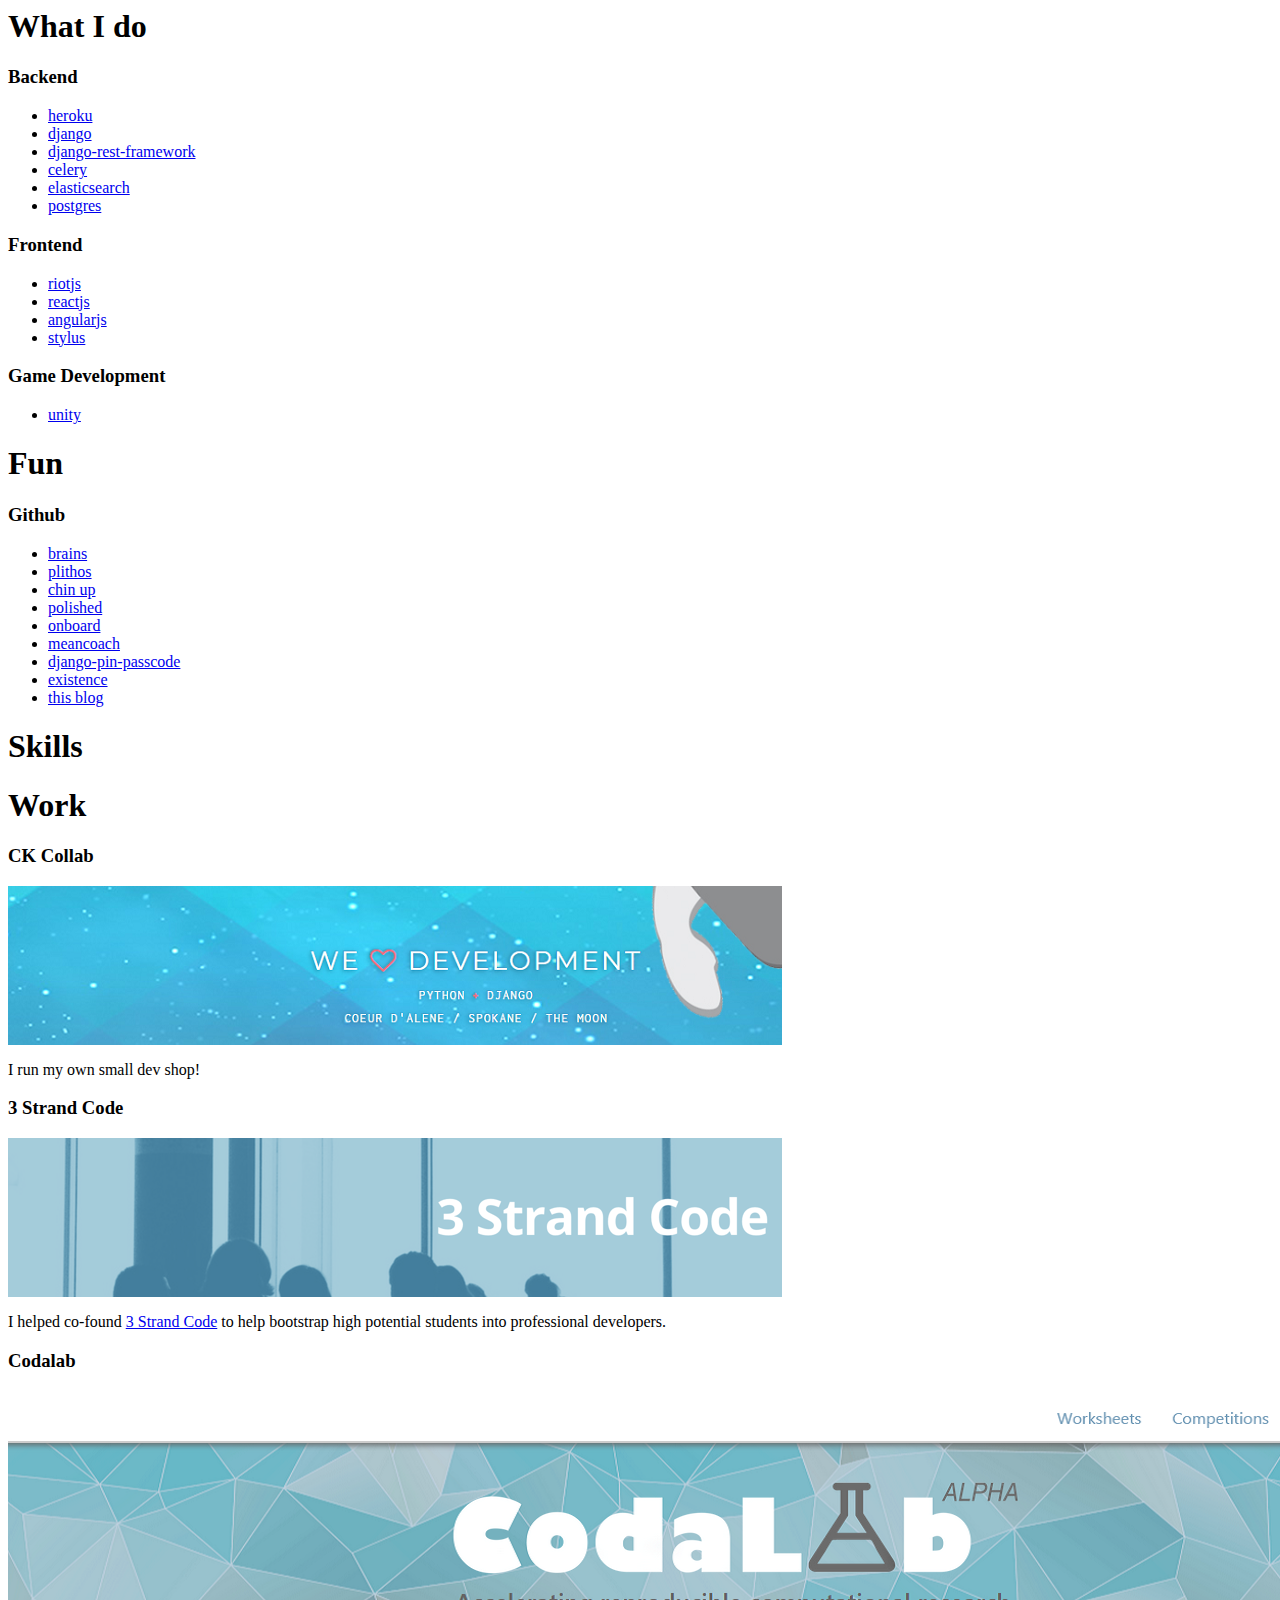
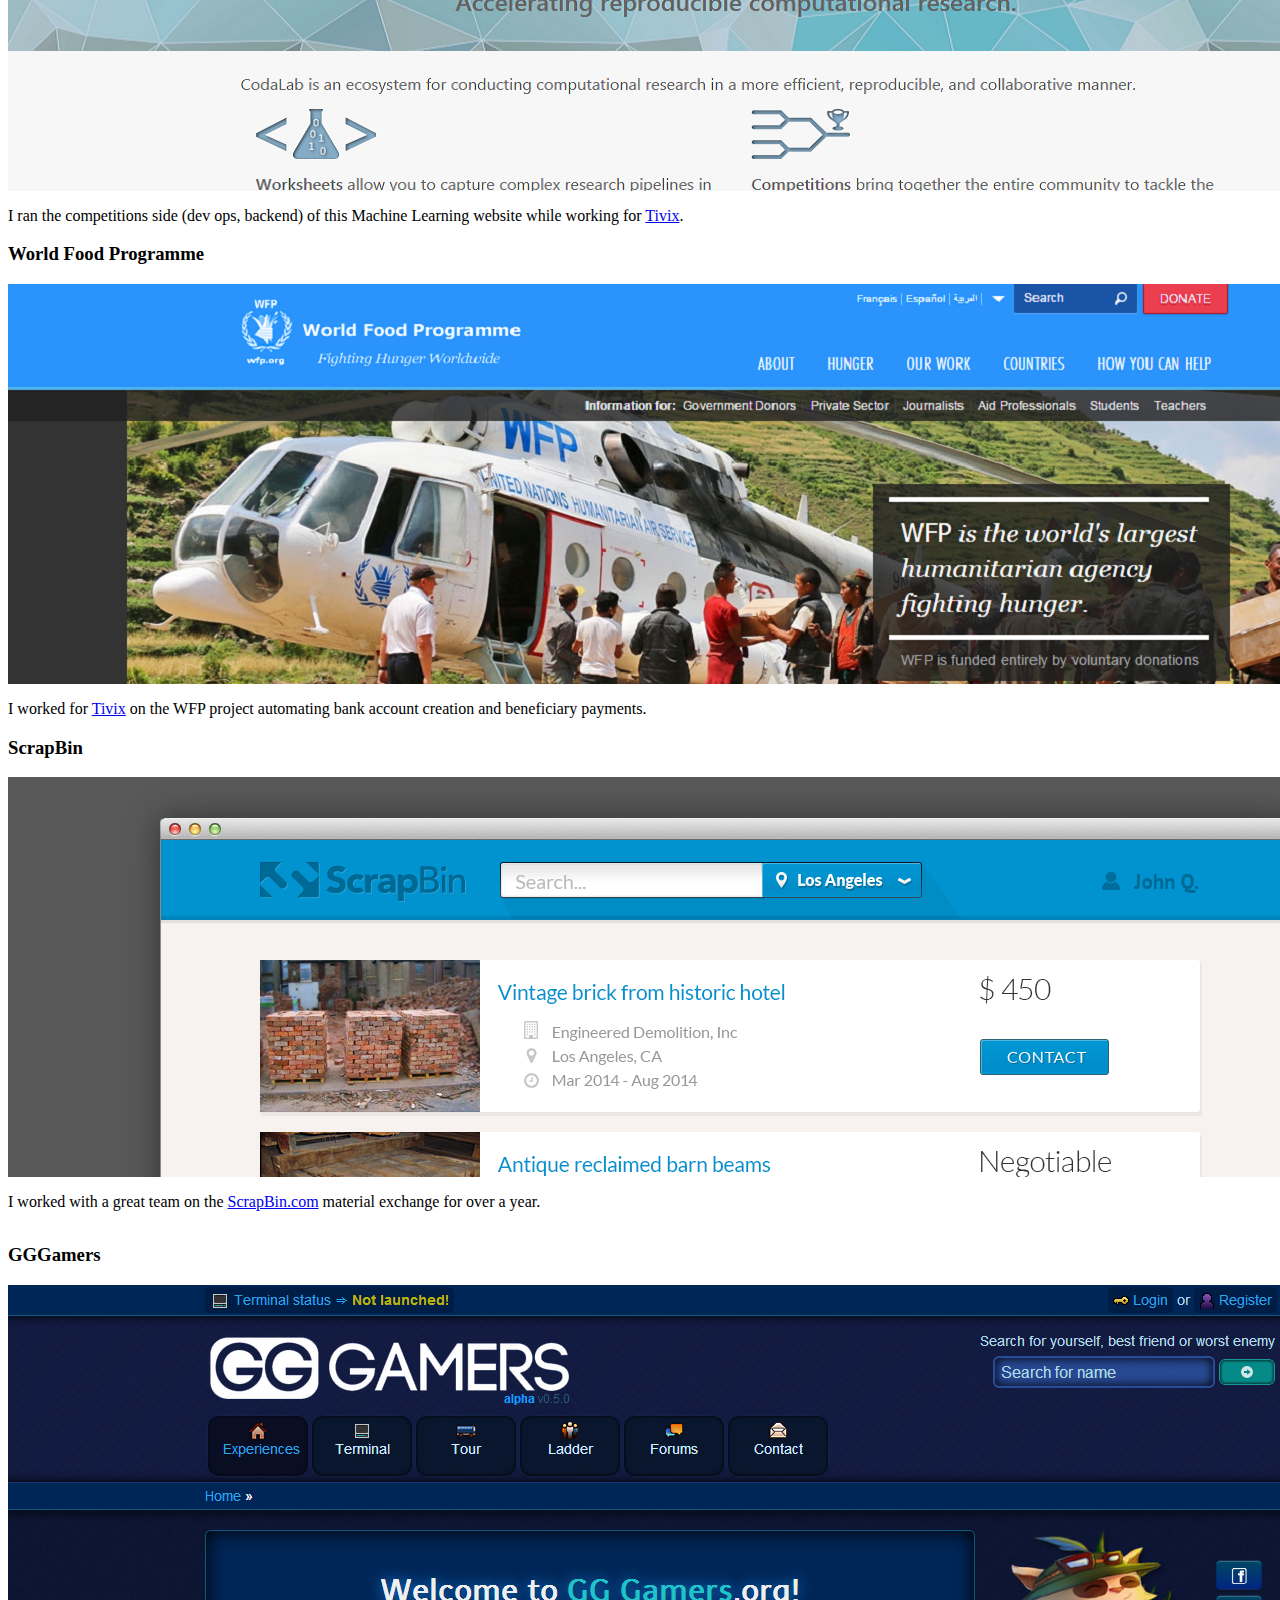
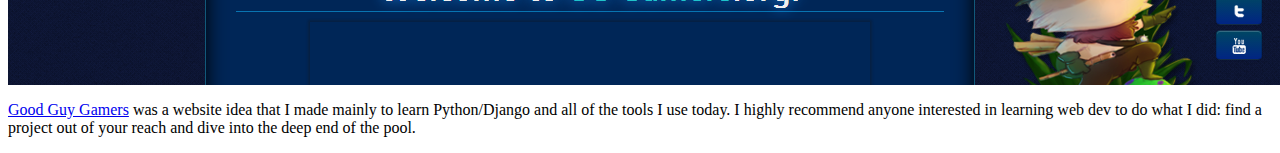
==== commit 329e7c91: "change transitions, fix up old links" ====
--- a/content/pages/resume.html
+++ b/content/pages/resume.html
@@ -7,11 +7,11 @@
                 <div class="tools col-lg-12 col-sm-6 col-xs-12">
                     <h1>What I do</h1>
 
-                    <h3>Community</h3>
+                    <!--<h3>Community</h3>
                     <ul>
                         <li class="dev-coop"><a href="">dev co-op</a></li>
                         <li class="3sc"><a href="">3 strand code</a></li>
-                    </ul>
+                    </ul>-->
 
                     <h3>Backend</h3>
                     <ul>
@@ -25,10 +25,15 @@
 
                     <h3>Frontend</h3>
                     <ul>
+                        <li class="riotjs"><a href="https://muut.com/riotjs/">riotjs</a></li>
+                        <li class="reactjs"><a href="https://reactjs.org/">reactjs</a></li>
                         <li class="angular"><a href="http://angularjs.org">angularjs</a></li>
-                        <li class="riotjs"><a href="https://muut.com/riotjs/">riotjs</a></li>
-                        <li class="jquery"><a href="http://jquery.com">jquery</a></li>
                         <li class="stylus"><a href="http://stylus-lang.com/">stylus</a></li>
+                    </ul>
+
+                    <h3>Game Development</h3>
+                    <ul>
+                        <li class="unity"><a href="https://unity3d.com/">unity</a></li>
                     </ul>
                 </div>
 
